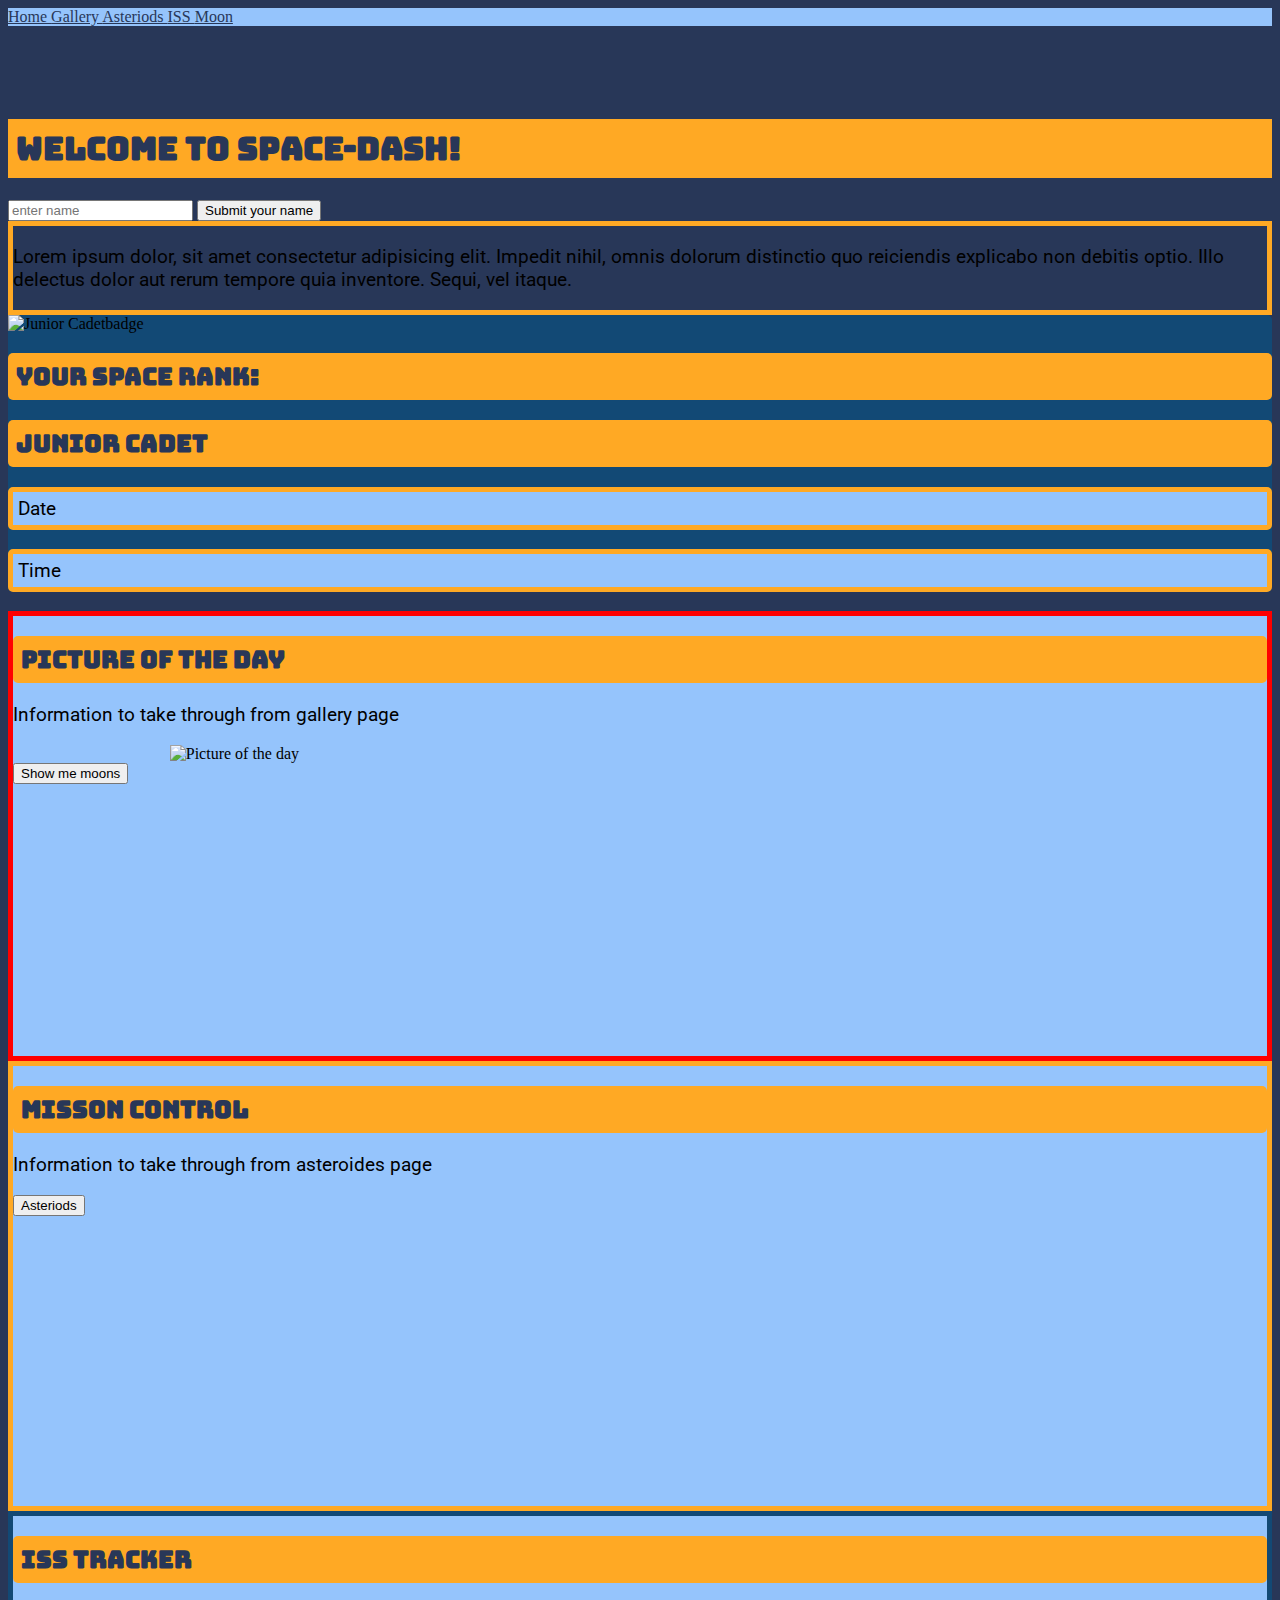
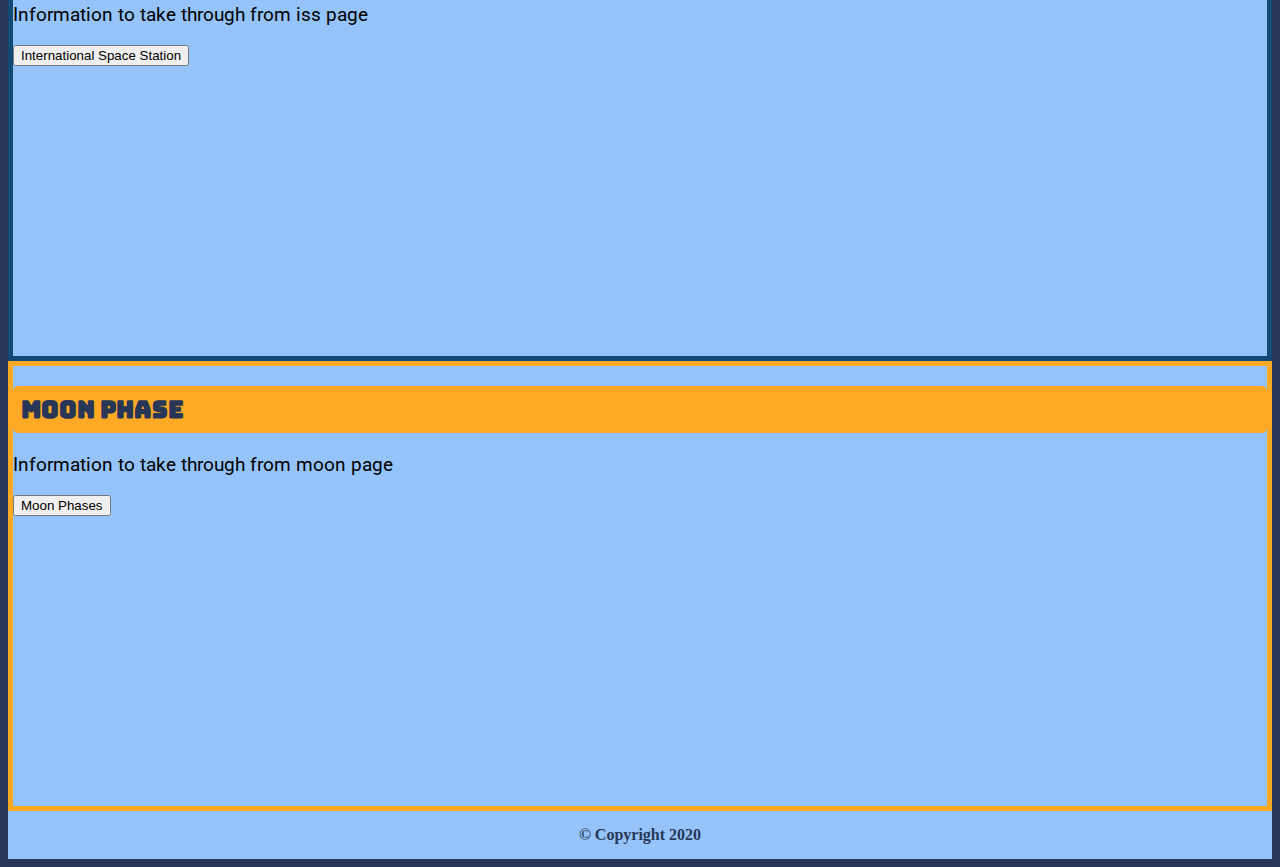
==== index.html @ 4fc1293c "Merge pull request #86 from HannahCloves/han/bug/fix-pic-of-the-day" ====
<!DOCTYPE html>
<html lang="en">
<head>
  <meta charset="UTF-8" />
  <meta name="viewport" content="width=device-width, initial-scale=1.0" />
  <meta http-equiv="X-UA-Compatible" content="ie=edge" />
  <title>SPACE-DASH</title>
  <!-- add icon link -->
  <link rel = "icon" 
      href = "Assets/images/logos/favicon.png"
      type = "image/x-icon"
    />
  <!-- reset style sheet -->
  <link rel="stylesheet" href="Assets/CSS/reset.css" />
  <!--Semantic UI CSS-->
  <link rel="stylesheet" href="https://cdnjs.cloudflare.com/ajax/libs/semantic-ui/2.2.13/semantic.min.css" />
  <!-- Fonts -->
  <link href="https://fonts.googleapis.com/css2?family=Bungee&display=swap" rel="stylesheet">
  <link
    href="https://fonts.googleapis.com/css2?family=Open+Sans:ital,wght@0,300;0,400;0,700;1,400;1,700&family=Rajdhani:wght@500;700&family=Roboto:ital,wght@0,100;0,300;0,400;0,700;1,400;1,700&display=swap"
    rel="stylesheet">
  <link
    href="https://fonts.googleapis.com/css2?family=Amatic+SC:wght@400;700&family=Open+Sans:ital,wght@0,300;0,400;0,700;1,400;1,700&family=Roboto:ital,wght@0,100;0,300;0,400;0,700;1,400;1,700&display=swap"
    rel="stylesheet">
  <link href="https://fonts.googleapis.com/css2?family=Orbitron:wght@400;900&display=swap" rel="stylesheet">
  <!-- master style sheet  -->
  <link rel="stylesheet" type="text/css" href="Assets/CSS/style.css" />
</head>
<body>
  <!--FIXED HEADER-->
  <nav class="ui top fixed labeled icon mini menu aligned" id="menu">

    <a class="item active" href="index.html">

      <i class="home icon"></i>Home
    </a>
    <a class="item" href="gallery.html">
      <i class="image icon"></i>Gallery
    </a>
    <a class="item" href="asteroids.html">
      <i class="star icon"></i>Asteriods
    </a>
    <a class="item" href="iss.html">
      <i class="space shuttle icon"></i>ISS
    </a>
    <a class="item" href="moon.html">
      <i class="moon icon"></i>Moon 
    </a>
  </nav>
  <div id="wrapper" class=" ui grid stackable container">  
  <!--HEADER ROW-->
   <div class="one column row">
    <div class="sixteen wide column" id="headerText">
      <div class="ui segment" id="seg1">
        <h1>Welcome to SPACE-DASH!</h1>
      </div>
    </div>
   </div> 

   <div class="one column row" id="userInput">
      <div class="column">
        <div class="ui action input">
          <input type="text" placeholder="enter name" id="name">
          <button class="ui button" id="nameBtn">Submit your name</button>
          <div id="userName"></div>
        </div>
      </div>
    </div>  

   <!--INTRO AND TIME ROW-->
   <div class="two column row">
      <div class="eight wide column">
        <section class="ui segment" id="seg2">
        <p>Lorem ipsum dolor, sit amet consectetur adipisicing elit. Impedit nihil, omnis dolorum distinctio quo reiciendis explicabo non debitis optio. Illo delectus dolor aut rerum tempore quia inventore. Sequi, vel itaque.</p>
        </section>
      </div>

      <div class="eight wide column ">
        <div class="ui grid div-back-bord">
          <div id="ranger-rank-badge" class="sixteen wide mobile eight wide computer column">
            
          </div>
          <div class="sixteen wide mobile eight wide computer column">
            <h2>Your Space Rank:</h2>
            <div id="ranger-rank-title">Your Space Rank:</div>
            <p id="date-header" class="date">Date </p>
            <p id="time-header" class="time">Time </p>
          </div>
        </div> 
      </div>
    </div>

    <!--POTD AND ASTEROID ROW-->
    <div class="two column row">
    <div class="column">
      <article class="ui padded segment indexBox" id="seg4">
        <h2>Picture of the Day</h2>
        <p>Information to take through from gallery page</p>
        <img id="potdIMG" alt="Picture of the day" />
        <form method="get" action="gallery.html">
          <button class="big ui blue button" type="submit">
            Show me moons
          </button>
        </form>
      </article>
    </div>

      <div class="column">
        <article class="ui padded segment indexBox" id="seg5">
          <h2>Misson Control</h2>
          <p>Information to take through from asteroides page </p>
          <form method="get" action="asteroids.html">
            <button class="big ui blue button" type="submit">
              Asteriods
            </button>
          </form>
        </article>
      </div>
    </div>
    <!--ISS AND MOON ROW-->    
    <div class="two column row">
    <div class="column">
      <article class="ui padded segment indexBox" id="seg6">
        <h2>ISS Tracker</h2>
        <p>Information to take through from iss page </p>
        <form method="get" action="iss.html">
          <button class="big ui blue button" type="submit">
            International Space Station
          </button>
        </form>
      </article>
    </div>
      <div class="column">
        <article class="ui padded segment indexBox" id="seg7">
          <h2>Moon Phase</h2>
          <p>Information to take through from moon page </p>
          <form method="get" action="moon.html">
            <button class="big ui blue button" type="submit">
              Moon Phases
            </button>
          </form>     
        </article>
      </div>
    </div>
  </div>

  <!-- footer -->
  <footer>
    © Copyright 2020
  </footer>
  <!---JS Files-->
  <script src="https://cdnjs.cloudflare.com/ajax/libs/jquery/3.5.1/jquery.min.js"></script>
  <script src="https://cdnjs.cloudflare.com/ajax/libs/semantic-ui/2.2.13/semantic.min.js"></script>
  <script src="https://cdnjs.cloudflare.com/ajax/libs/moment.js/2.24.0/moment.min.js"></script>
  <script type="text/javascript" src="Assets/JS/script.js"></script>
</body>
</html>
---- Assets/CSS/style.css ----
* {
  box-sizing: border-box;
}

body {
  background-color: #283758;
}

h1,
h2 {
  font-family: "Bungee", cursive;
  color: #283758;
  background-color: #ffa924;
  padding: 8px;
  border-radius: 5px;
}
/*
One Weight reg 400
*/

h3,
h4 {
  font-family: "Amatic SC", cursive;
  font-size: xx-large;
}
/*
One Weight Bold 700
*/

p,
h5,
h6 {
  font-family: "Roboto", "Open Sans", sans-serif;
  font-size: larger;
}
/* 
Thin 100
Light 300
Regular 400
Regular 400 italic
Bold 700
Bold 700 italic
*/

#menu {
  background-color: #95c4fc;
}

#menu a {
  color: #283758;
}

div#wrapper {
  padding-top: 72px;
}

aside.div-back-bord {
  background-color: #124975;
  border-radius: 5px;
}
div.div-back-bord {
  background-color: #124975;
  border-radius: 5px;
}
div#ranger-rank-title {
  margin: 0 0 14px 0;
}

p.intro {
  background-color: white;
  border: 5px solid #fa2321;
  border-radius: 5px;
  padding: 5px;
  color: #283758;
  padding: 2px;
}

p.date,
p.time {
  border: 5px solid #ffa924;
  border-radius: 5px;
  padding: 5px 5px;
  background-color: #95c4fc;
}

.buttonStyle {
  border: 5px solid;
  border-color: #ffa924;
}

/* .main-header {
    background-color:#FFA924;
    padding: 10px;
    text-align: center;
} */

h3 {
  margin: 14px 0;
}

.headerBox {
  color: #283758;
  background-color: #95c4fc;
  border: 5px solid;
  border-color: #ffa924;
  border-radius: 5px;
}

.indexBox {
  background-color: #95c4fc;
  height: 450px;
  width: 100%;
}

#potdIMG {
  height: auto;
  width: 75%;
  display: block;
  margin-left: auto;
  margin-right: auto;
}

footer {
  color: #283758;
  background-color: #95c4fc;
  text-align: center;
  font-weight: bold;
  padding: 10px;
  border: 5px solid;
  border-color: #95c4fc;
}

span.personal {
  color: #fa2321;
}

#headerText div {
  background-color: #ffa924;
}

#seg4,
#seg5,
#seg6,
#seg7 {
  background-color: #95c4fc;
}

#seg3 {
  background-color: #124975;
}

#seg4,
#seg6 {
  border: 5px red solid;
}

#seg2,
#seg3,
#seg5,
#seg7 {
  border: 5px #ffa924 solid;
}

#seg6 {
  border: 5px #124975 solid;
}
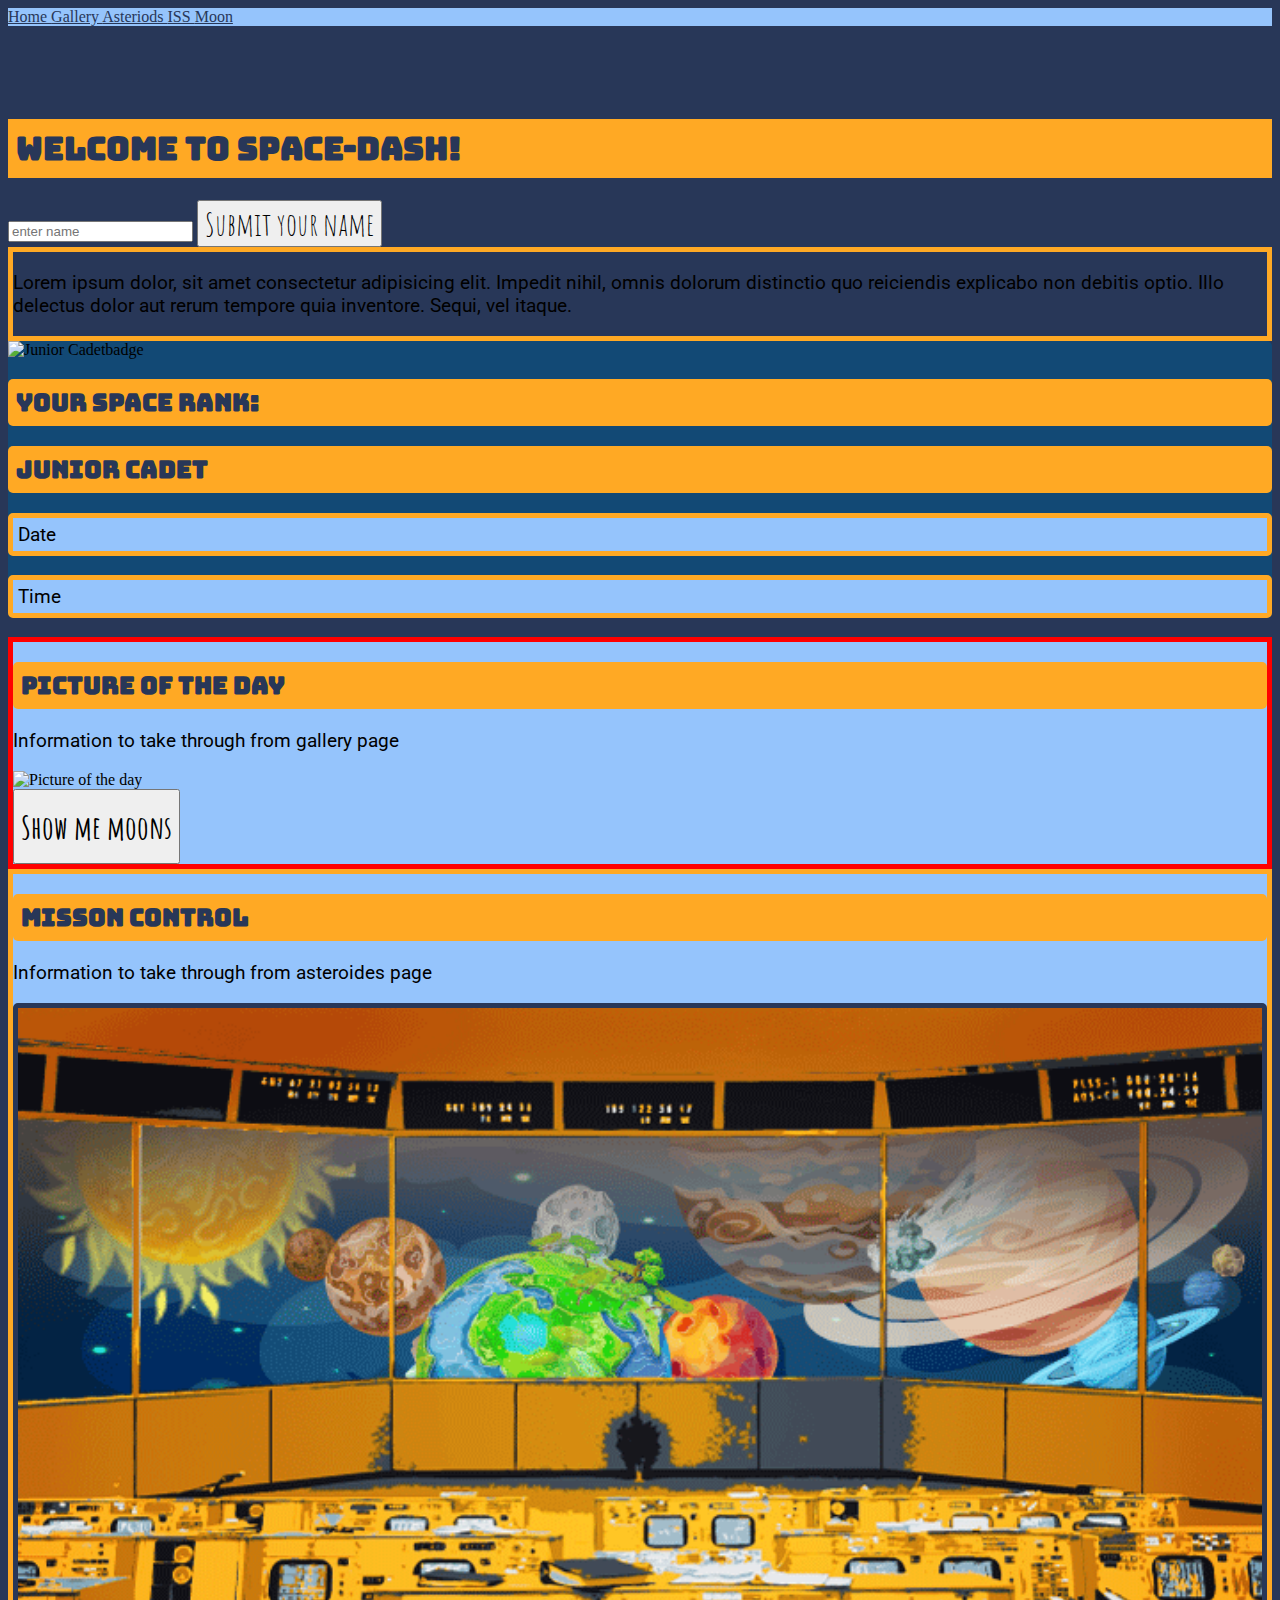
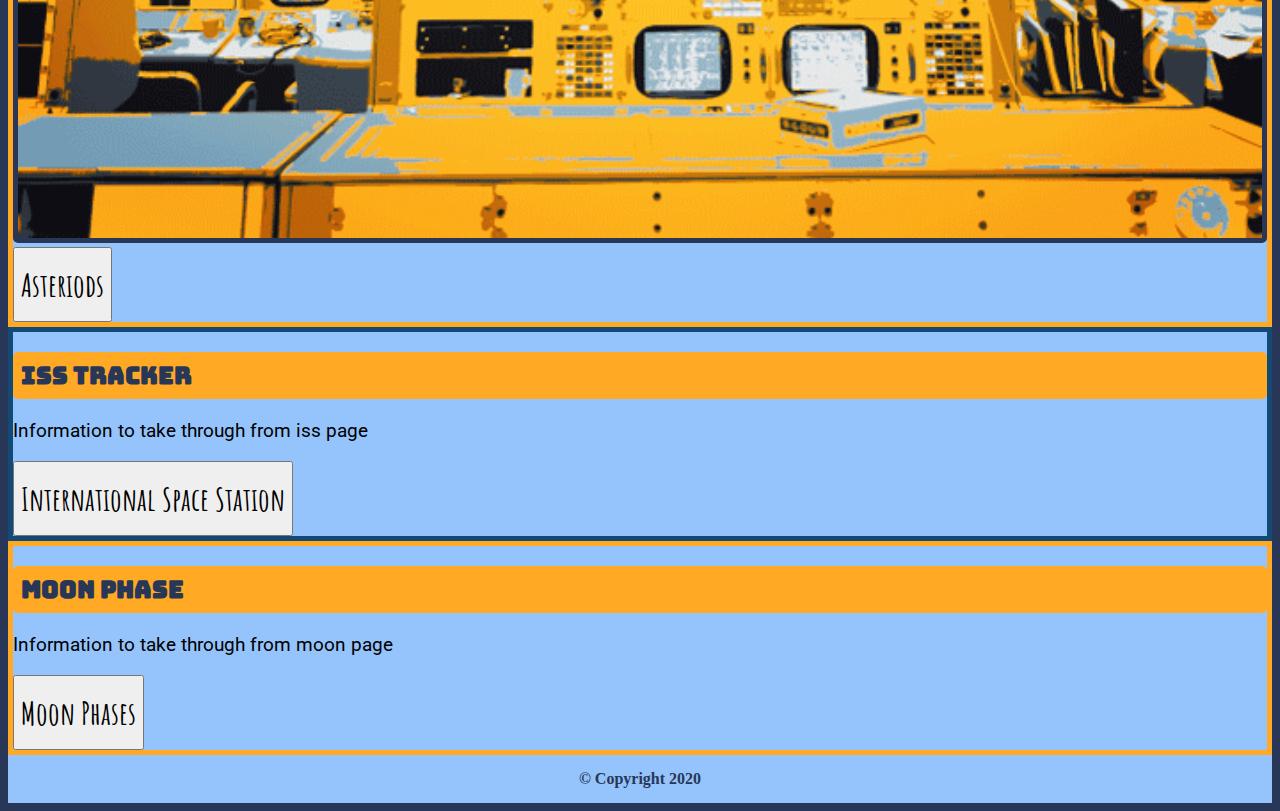
==== commit 5da9653d: "adding to the readme" ====
--- a/index.html
+++ b/index.html
@@ -93,25 +93,26 @@
     <!--POTD AND ASTEROID ROW-->
     <div class="two column row">
     <div class="column">
-      <article class="ui padded segment indexBox" id="seg4">
+      <article class="ui padded segment" id="seg4">
         <h2>Picture of the Day</h2>
         <p>Information to take through from gallery page</p>
         <img id="potdIMG" alt="Picture of the day" />
         <form method="get" action="gallery.html">
           <button class="big ui blue button" type="submit">
-            Show me moons
+            <h3>Show me moons</h3>
           </button>
         </form>
       </article>
     </div>
 
       <div class="column">
-        <article class="ui padded segment indexBox" id="seg5">
+        <article class="ui padded segment" id="seg5">
           <h2>Misson Control</h2>
           <p>Information to take through from asteroides page </p>
+          <img id="mission-control" alt="mission control" src="Assets/images/misc/Mission-control.png" width="100%"/>
           <form method="get" action="asteroids.html">
             <button class="big ui blue button" type="submit">
-              Asteriods
+              <h3>Asteriods</h3>
             </button>
           </form>
         </article>
@@ -120,23 +121,23 @@
     <!--ISS AND MOON ROW-->    
     <div class="two column row">
     <div class="column">
-      <article class="ui padded segment indexBox" id="seg6">
+      <article class="ui padded segment" id="seg6">
         <h2>ISS Tracker</h2>
         <p>Information to take through from iss page </p>
         <form method="get" action="iss.html">
           <button class="big ui blue button" type="submit">
-            International Space Station
+            <h3>International Space Station</h3>
           </button>
         </form>
       </article>
     </div>
       <div class="column">
-        <article class="ui padded segment indexBox" id="seg7">
+        <article class="ui padded segment" id="seg7">
           <h2>Moon Phase</h2>
           <p>Information to take through from moon page </p>
           <form method="get" action="moon.html">
             <button class="big ui blue button" type="submit">
-              Moon Phases
+            <h3>Moon Phases</h3>
             </button>
           </form>     
         </article>
--- a/Assets/CSS/style.css
+++ b/Assets/CSS/style.css
@@ -1,37 +1,33 @@
 * {
-  box-sizing: border-box;
+    box-sizing: border-box;
 }
 
 body {
-  background-color: #283758;
+    background-color:#283758;
 }
 
-h1,
-h2 {
-  font-family: "Bungee", cursive;
-  color: #283758;
-  background-color: #ffa924;
-  padding: 8px;
-  border-radius: 5px;
+h1, h2 {
+    font-family: 'Bungee', cursive;
+    color: #283758;
+    background-color: #FFA924 ;
+    padding: 8px;
+    border-radius: 5px;
 }
 /*
 One Weight reg 400
 */
 
-h3,
-h4 {
-  font-family: "Amatic SC", cursive;
-  font-size: xx-large;
+h3, h4 {
+    font-family: 'Amatic SC', cursive;
+    font-size:xx-large;
 }
 /*
 One Weight Bold 700
 */
 
-p,
-h5,
-h6 {
-  font-family: "Roboto", "Open Sans", sans-serif;
-  font-size: larger;
+p, h5, h6 {
+    font-family: 'Roboto','Open Sans', sans-serif;
+    font-size:larger ;
 }
 /* 
 Thin 100
@@ -43,49 +39,49 @@
 */
 
 #menu {
-  background-color: #95c4fc;
+    background-color: #95C4FC ;
 }
 
 #menu a {
-  color: #283758;
-}
+    color: #283758;
+  }
 
 div#wrapper {
-  padding-top: 72px;
+    padding-top: 72px;
 }
 
 aside.div-back-bord {
-  background-color: #124975;
-  border-radius: 5px;
+    background-color: #124975;
+    border-radius: 5px;
 }
 div.div-back-bord {
-  background-color: #124975;
-  border-radius: 5px;
+    background-color: #124975;
+    border-radius: 5px;
 }
 div#ranger-rank-title {
-  margin: 0 0 14px 0;
+    margin: 0 0 14px 0;
 }
 
-p.intro {
-  background-color: white;
-  border: 5px solid #fa2321;
-  border-radius: 5px;
-  padding: 5px;
-  color: #283758;
-  padding: 2px;
+p.intro{
+    background-color: white ;
+    border: 5px solid #FA2321;
+    border-radius: 5px;
+    padding: 5px;
+    color: #283758;
+    padding: 2px;
 }
 
-p.date,
-p.time {
-  border: 5px solid #ffa924;
-  border-radius: 5px;
-  padding: 5px 5px;
-  background-color: #95c4fc;
+p.date, p.time {
+    border: 5px solid #FFA924;
+    border-radius: 5px;
+    padding: 5px 5px;
+    background-color: #95C4FC;
+    
 }
 
 .buttonStyle {
-  border: 5px solid;
-  border-color: #ffa924;
+    border: 5px solid;
+    border-color:#FFA924;
 }
 
 /* .main-header {
@@ -95,72 +91,74 @@
 } */
 
 h3 {
-  margin: 14px 0;
+    margin: 14px 0 ;
 }
 
 .headerBox {
-  color: #283758;
-  background-color: #95c4fc;
-  border: 5px solid;
-  border-color: #ffa924;
-  border-radius: 5px;
+    color: #283758;
+    background-color: #95C4FC;
+    border: 5px solid;
+    border-color:#FFA924;
+    border-radius: 5px;
 }
 
-.indexBox {
-  background-color: #95c4fc;
-  height: 450px;
-  width: 100%;
+.picOfTheDay{
+    color: #283758;
+    background-color: #95C4FC;
+    border: 5px solid;
+    border-color:#FFA924;
 }
 
 #potdIMG {
-  height: auto;
-  width: 75%;
-  display: block;
-  margin-left: auto;
-  margin-right: auto;
+    width: 600px;
+    height: 400px;
+}
+
+
+span.personal {
+    color: #FA2321;
+}
+
+#headerText div {
+    background-color:#FFA924;
+}
+
+#seg4, #seg5, #seg6, #seg7 {
+    background-color:#95C4FC;
+  }
+  
+  #seg3 {
+      background-color:#124975;
+    }
+    
+    #seg4, #seg6 {
+        border: 5px red solid;
+    }
+    
+    #seg2, #seg3, #seg5, #seg7  {
+    border: 5px #FFA924 solid;
+}
+
+#seg6 {
+    border: 5px #124975 solid;
+}
+
+img#mission-control {
+    border: 5px solid #283758;
+    border-radius: 5px;
+}
+
+button {
+    font-family: 'Amatic SC', cursive;
+    font-size:xx-large;
 }
 
 footer {
-  color: #283758;
-  background-color: #95c4fc;
-  text-align: center;
-  font-weight: bold;
-  padding: 10px;
-  border: 5px solid;
-  border-color: #95c4fc;
-}
-
-span.personal {
-  color: #fa2321;
-}
-
-#headerText div {
-  background-color: #ffa924;
-}
-
-#seg4,
-#seg5,
-#seg6,
-#seg7 {
-  background-color: #95c4fc;
-}
-
-#seg3 {
-  background-color: #124975;
-}
-
-#seg4,
-#seg6 {
-  border: 5px red solid;
-}
-
-#seg2,
-#seg3,
-#seg5,
-#seg7 {
-  border: 5px #ffa924 solid;
-}
-
-#seg6 {
-  border: 5px #124975 solid;
-}
+    color: #283758;
+    background-color: #95C4FC;
+    text-align: center;
+    font-weight: bold;
+    padding: 10px;
+    border: 5px solid;
+    border-color:#95C4FC;
+}       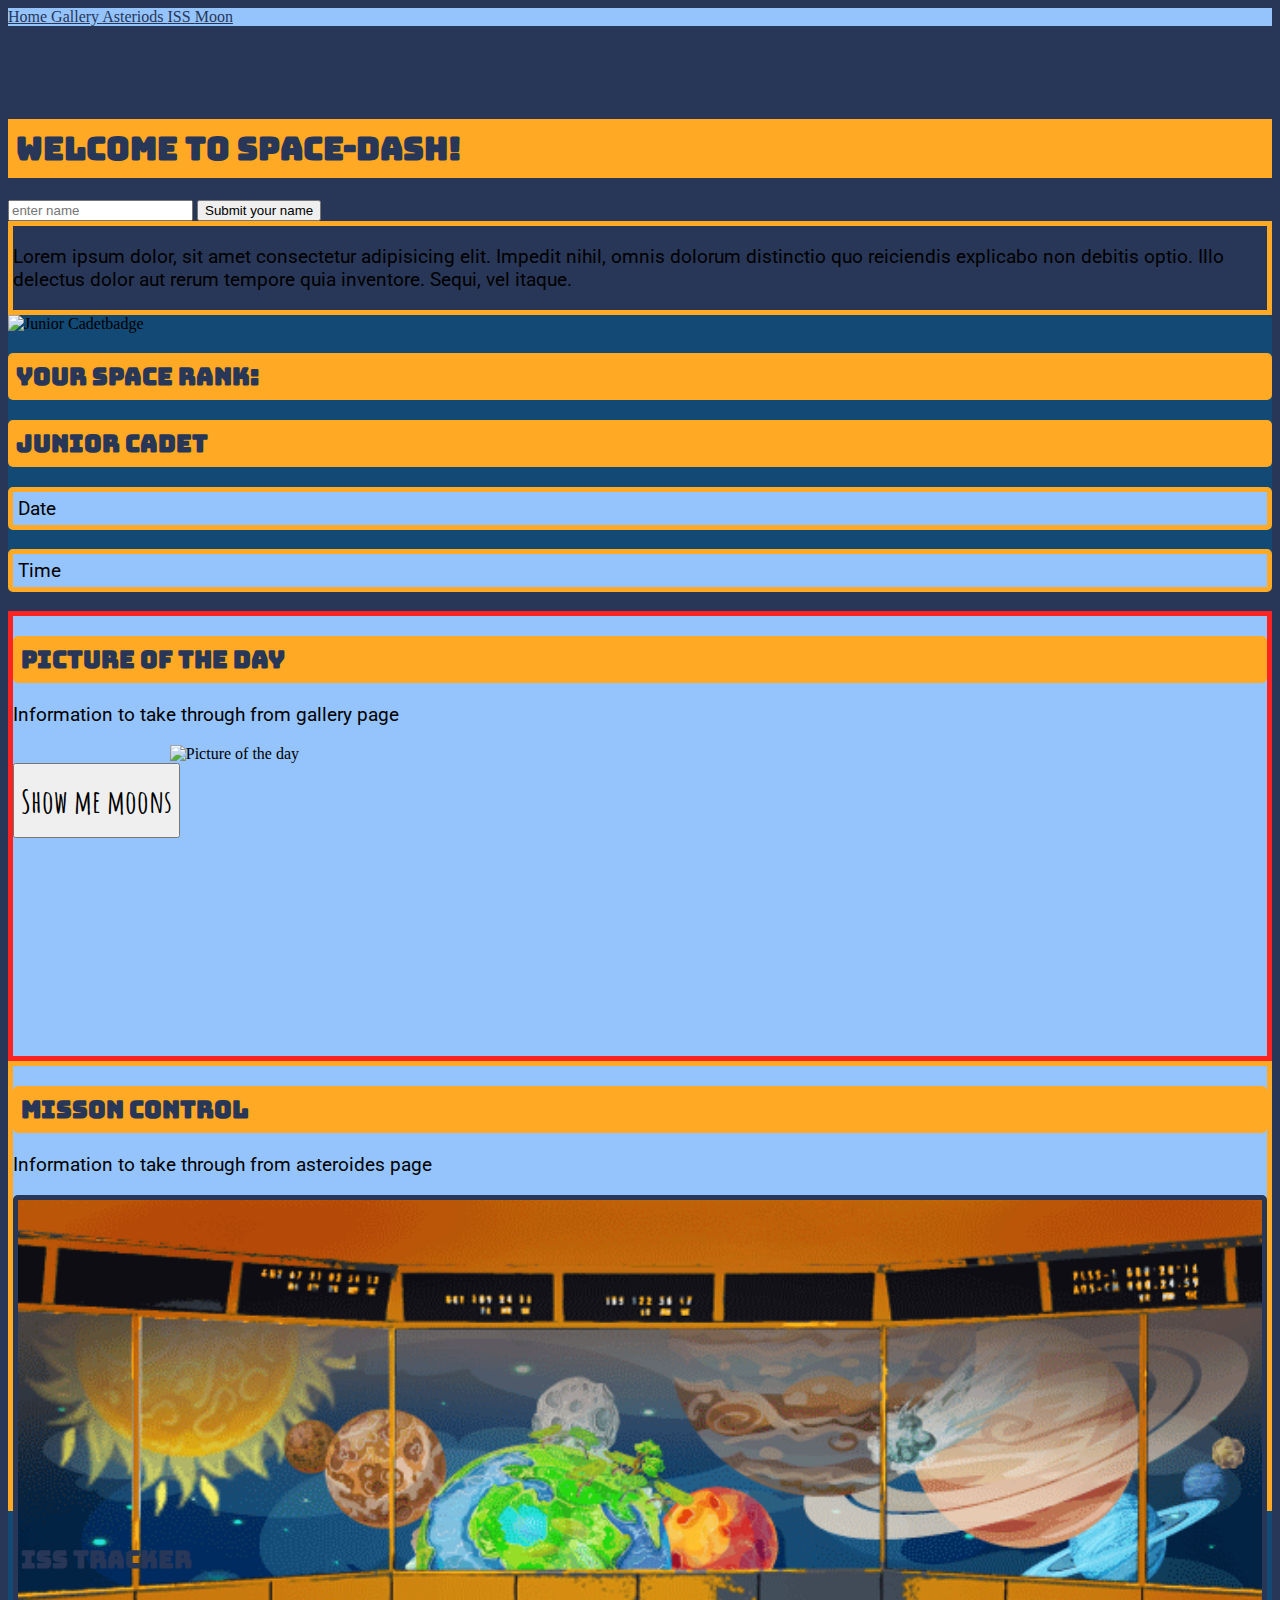
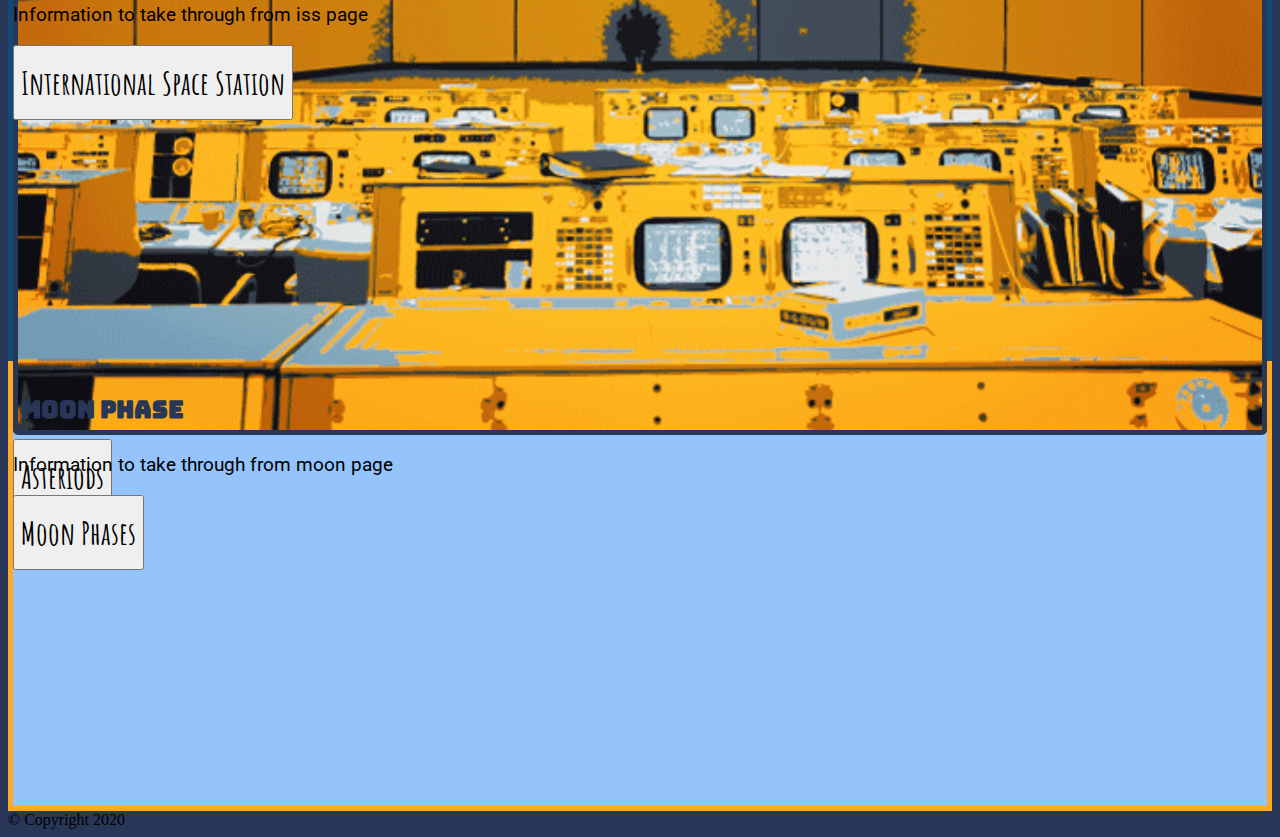
==== commit e849f6d5: "Merge branch 'main' into slw/additions/README" ====
--- a/index.html
+++ b/index.html
@@ -93,7 +93,7 @@
     <!--POTD AND ASTEROID ROW-->
     <div class="two column row">
     <div class="column">
-      <article class="ui padded segment" id="seg4">
+      <article class="ui padded segment indexBox" id="seg4">
         <h2>Picture of the Day</h2>
         <p>Information to take through from gallery page</p>
         <img id="potdIMG" alt="Picture of the day" />
@@ -106,7 +106,7 @@
     </div>
 
       <div class="column">
-        <article class="ui padded segment" id="seg5">
+        <article class="ui padded segment indexBox" id="seg5">
           <h2>Misson Control</h2>
           <p>Information to take through from asteroides page </p>
           <img id="mission-control" alt="mission control" src="Assets/images/misc/Mission-control.png" width="100%"/>
@@ -121,7 +121,7 @@
     <!--ISS AND MOON ROW-->    
     <div class="two column row">
     <div class="column">
-      <article class="ui padded segment" id="seg6">
+      <article class="ui padded segment indexBox" id="seg6">
         <h2>ISS Tracker</h2>
         <p>Information to take through from iss page </p>
         <form method="get" action="iss.html">
@@ -132,7 +132,7 @@
       </article>
     </div>
       <div class="column">
-        <article class="ui padded segment" id="seg7">
+        <article class="ui padded segment indexBox" id="seg7">
           <h2>Moon Phase</h2>
           <p>Information to take through from moon page </p>
           <form method="get" action="moon.html">
--- a/Assets/CSS/style.css
+++ b/Assets/CSS/style.css
@@ -1,33 +1,37 @@
 * {
-    box-sizing: border-box;
+  box-sizing: border-box;
 }
 
 body {
-    background-color:#283758;
+  background-color: #283758;
 }
 
-h1, h2 {
-    font-family: 'Bungee', cursive;
-    color: #283758;
-    background-color: #FFA924 ;
-    padding: 8px;
-    border-radius: 5px;
+h1,
+h2 {
+  font-family: "Bungee", cursive;
+  color: #283758;
+  background-color: #ffa924;
+  padding: 8px;
+  border-radius: 5px;
 }
 /*
 One Weight reg 400
 */
 
-h3, h4 {
-    font-family: 'Amatic SC', cursive;
-    font-size:xx-large;
+h3,
+h4 {
+  font-family: "Amatic SC", cursive;
+  font-size: xx-large;
 }
 /*
 One Weight Bold 700
 */
 
-p, h5, h6 {
-    font-family: 'Roboto','Open Sans', sans-serif;
-    font-size:larger ;
+p,
+h5,
+h6 {
+  font-family: "Roboto", "Open Sans", sans-serif;
+  font-size: larger;
 }
 /* 
 Thin 100
@@ -39,49 +43,49 @@
 */
 
 #menu {
-    background-color: #95C4FC ;
+  background-color: #95c4fc;
 }
 
 #menu a {
-    color: #283758;
-  }
+  color: #283758;
+}
 
 div#wrapper {
-    padding-top: 72px;
+  padding-top: 72px;
 }
 
 aside.div-back-bord {
-    background-color: #124975;
-    border-radius: 5px;
+  background-color: #124975;
+  border-radius: 5px;
 }
 div.div-back-bord {
-    background-color: #124975;
-    border-radius: 5px;
+  background-color: #124975;
+  border-radius: 5px;
 }
 div#ranger-rank-title {
-    margin: 0 0 14px 0;
+  margin: 0 0 14px 0;
 }
 
-p.intro{
-    background-color: white ;
-    border: 5px solid #FA2321;
-    border-radius: 5px;
-    padding: 5px;
-    color: #283758;
-    padding: 2px;
+p.intro {
+  background-color: white;
+  border: 5px solid #fa2321;
+  border-radius: 5px;
+  padding: 5px;
+  color: #283758;
+  padding: 2px;
 }
 
-p.date, p.time {
-    border: 5px solid #FFA924;
-    border-radius: 5px;
-    padding: 5px 5px;
-    background-color: #95C4FC;
-    
+p.date,
+p.time {
+  border: 5px solid #ffa924;
+  border-radius: 5px;
+  padding: 5px 5px;
+  background-color: #95c4fc;
 }
 
 .buttonStyle {
-    border: 5px solid;
-    border-color:#FFA924;
+  border: 5px solid;
+  border-color: #ffa924;
 }
 
 /* .main-header {
@@ -91,33 +95,32 @@
 } */
 
 h3 {
-    margin: 14px 0 ;
+  margin: 14px 0;
 }
 
 .headerBox {
-    color: #283758;
-    background-color: #95C4FC;
-    border: 5px solid;
-    border-color:#FFA924;
-    border-radius: 5px;
+  color: #283758;
+  background-color: #95c4fc;
+  border: 5px solid;
+  border-color: #ffa924;
+  border-radius: 5px;
 }
 
-.picOfTheDay{
-    color: #283758;
-    background-color: #95C4FC;
-    border: 5px solid;
-    border-color:#FFA924;
+.indexBox {
+  background-color: #95c4fc;
+  height: 450px;
+  width: 100%;
 }
 
 #potdIMG {
-    width: 600px;
-    height: 400px;
+  height: auto;
+  width: 75%;
+  display: block;
+  margin-left: auto;
+  margin-right: auto;
 }
 
 
-span.personal {
-    color: #FA2321;
-}
 
 #headerText div {
     background-color:#FFA924;
@@ -132,7 +135,7 @@
     }
     
     #seg4, #seg6 {
-        border: 5px red solid;
+        border: 5px #fa2321 solid;
     }
     
     #seg2, #seg3, #seg5, #seg7  {
@@ -148,9 +151,10 @@
     border-radius: 5px;
 }
 
-button {
-    font-family: 'Amatic SC', cursive;
-    font-size:xx-large;
+span.personal {
+  color: #fa2321;
+}
+
 }
 
 footer {
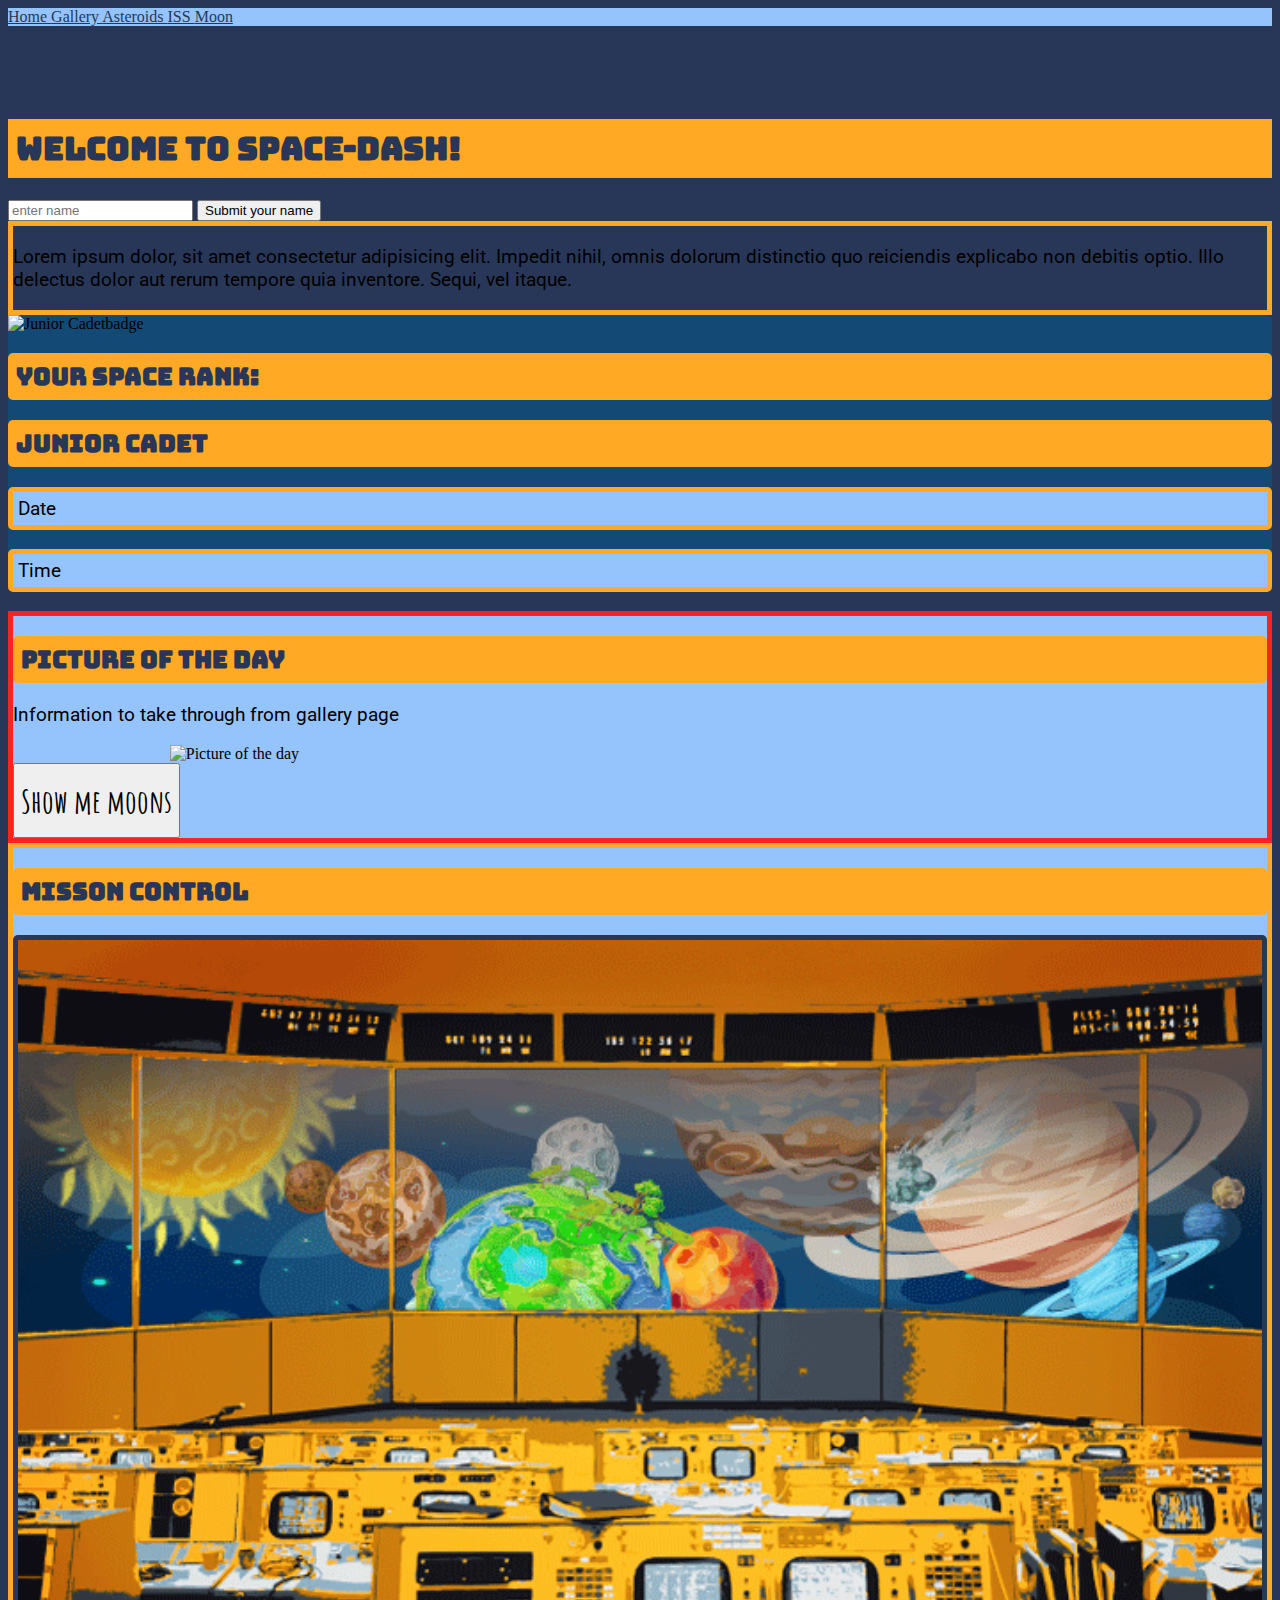
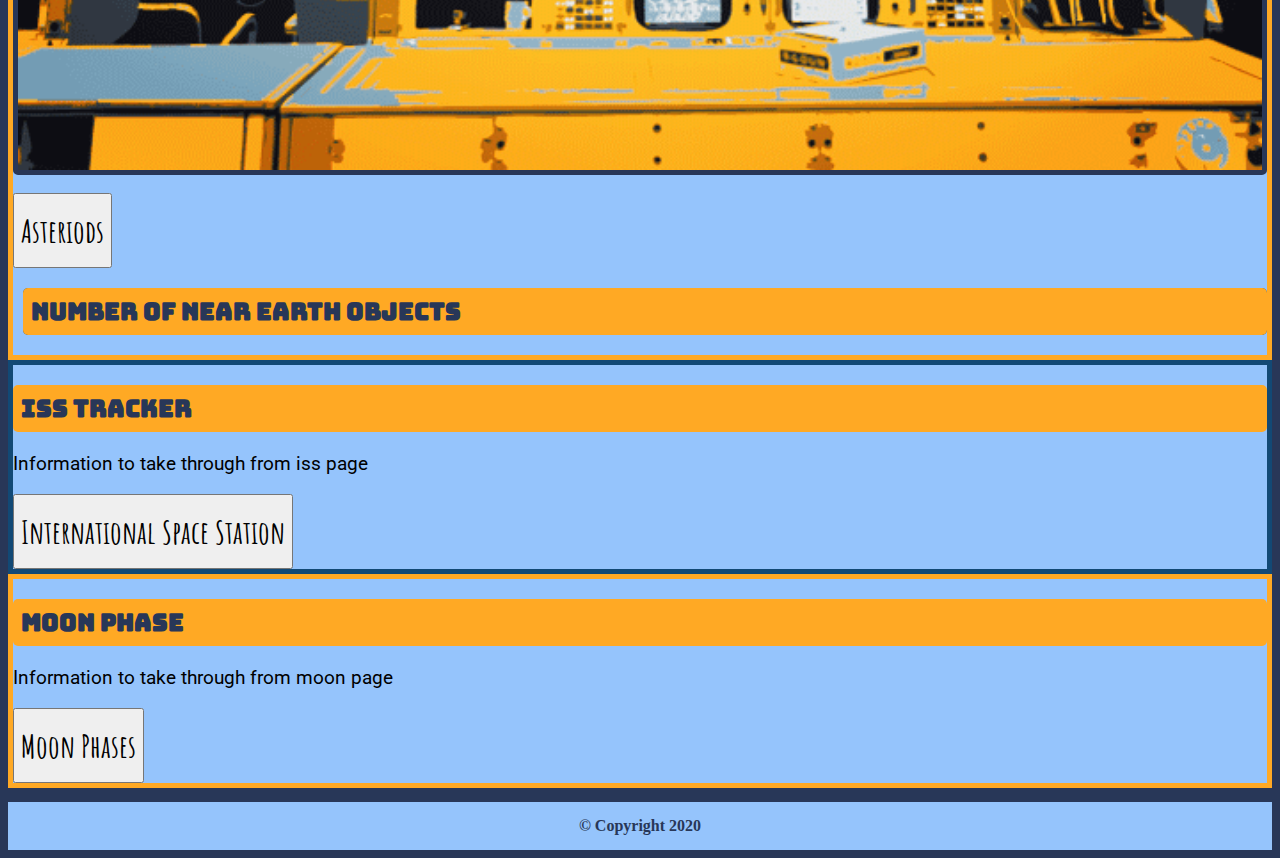
==== commit 08695760: "adding content to mission control" ====
--- a/index.html
+++ b/index.html
@@ -38,7 +38,7 @@
       <i class="image icon"></i>Gallery
     </a>
     <a class="item" href="asteroids.html">
-      <i class="star icon"></i>Asteriods
+      <i class="star icon"></i>Asteroids
     </a>
     <a class="item" href="iss.html">
       <i class="space shuttle icon"></i>ISS
@@ -71,7 +71,7 @@
    <div class="two column row">
       <div class="eight wide column">
         <section class="ui segment" id="seg2">
-        <p>Lorem ipsum dolor, sit amet consectetur adipisicing elit. Impedit nihil, omnis dolorum distinctio quo reiciendis explicabo non debitis optio. Illo delectus dolor aut rerum tempore quia inventore. Sequi, vel itaque.</p>
+          <p>Lorem ipsum dolor, sit amet consectetur adipisicing elit. Impedit nihil, omnis dolorum distinctio quo reiciendis explicabo non debitis optio. Illo delectus dolor aut rerum tempore quia inventore. Sequi, vel itaque.</p>
         </section>
       </div>
 
@@ -93,35 +93,47 @@
     <!--POTD AND ASTEROID ROW-->
     <div class="two column row">
     <div class="column">
-      <article class="ui padded segment indexBox" id="seg4">
+      <article class="ui padded segment" id="seg4">
         <h2>Picture of the Day</h2>
         <p>Information to take through from gallery page</p>
         <img id="potdIMG" alt="Picture of the day" />
         <form method="get" action="gallery.html">
           <button class="big ui blue button" type="submit">
-            <h3>Show me moons</h3>
+             <h3>Show me moons</h3>
           </button>
         </form>
       </article>
     </div>
 
       <div class="column">
-        <article class="ui padded segment indexBox" id="seg5">
+        <article class="ui padded segment" id="seg5">
           <h2>Misson Control</h2>
-          <p>Information to take through from asteroides page </p>
+          <!-- <p class="intro">This is Misson Control, from here you can gather information on the planets and asteroids in the solar system. Manage your adventures and see where you can explore. </p> -->
           <img id="mission-control" alt="mission control" src="Assets/images/misc/Mission-control.png" width="100%"/>
-          <form method="get" action="asteroids.html">
-            <button class="big ui blue button" type="submit">
-              <h3>Asteriods</h3>
-            </button>
-          </form>
+          <div class="sixteen wide column">
+            <div class="ui grid">
+              <div class="six wide column">
+                <form method="get" action="asteroids.html">
+                  <button class="big ui blue button" type="submit">
+                    <h3>Asteriods</h3>
+                  </button>
+                </form>
+              </div>
+              <div class="nine wide column Near-earth-objects div-back-bord ">
+                <div class="ui grid">
+                  <div class="ten wide column"><h2 class="Near-earth-objects">Number of Near Earth Objects</h2></div>
+                  <div class="six wide column"><h3 class="Near-earth-objects"></h3></div>
+                </div>
+              </div>
+            </div>
+          </div>
         </article>
       </div>
     </div>
     <!--ISS AND MOON ROW-->    
     <div class="two column row">
     <div class="column">
-      <article class="ui padded segment indexBox" id="seg6">
+      <article class="ui padded segment" id="seg6">
         <h2>ISS Tracker</h2>
         <p>Information to take through from iss page </p>
         <form method="get" action="iss.html">
@@ -132,7 +144,7 @@
       </article>
     </div>
       <div class="column">
-        <article class="ui padded segment indexBox" id="seg7">
+        <article class="ui padded segment" id="seg7">
           <h2>Moon Phase</h2>
           <p>Information to take through from moon page </p>
           <form method="get" action="moon.html">
--- a/Assets/CSS/style.css
+++ b/Assets/CSS/style.css
@@ -52,6 +52,7 @@
 
 div#wrapper {
   padding-top: 72px;
+  margin-bottom: 14px;
 }
 
 aside.div-back-bord {
@@ -120,25 +121,23 @@
   margin-right: auto;
 }
 
-
-
 #headerText div {
     background-color:#FFA924;
 }
 
 #seg4, #seg5, #seg6, #seg7 {
     background-color:#95C4FC;
-  }
+}
   
-  #seg3 {
-      background-color:#124975;
-    }
+#seg3 {
+    background-color:#124975;
+}
     
-    #seg4, #seg6 {
-        border: 5px #fa2321 solid;
-    }
+#seg4, #seg6 {
+    border: 5px #fa2321 solid;
+}
     
-    #seg2, #seg3, #seg5, #seg7  {
+#seg2, #seg3, #seg5, #seg7  {
     border: 5px #FFA924 solid;
 }
 
@@ -149,12 +148,25 @@
 img#mission-control {
     border: 5px solid #283758;
     border-radius: 5px;
+    margin: 0 0 14px 0;
 }
 
 span.personal {
   color: #fa2321;
 }
 
+div.Near-earth-objects {
+    margin: 14px 0 0 10px ;
+}
+
+h2.Near-earth-objects {
+    font-size: 150%;
+}
+
+h3.Near-earth-objects {
+    color: white;
+    font-size: 400%;
+    text-align: center;
 }
 
 footer {
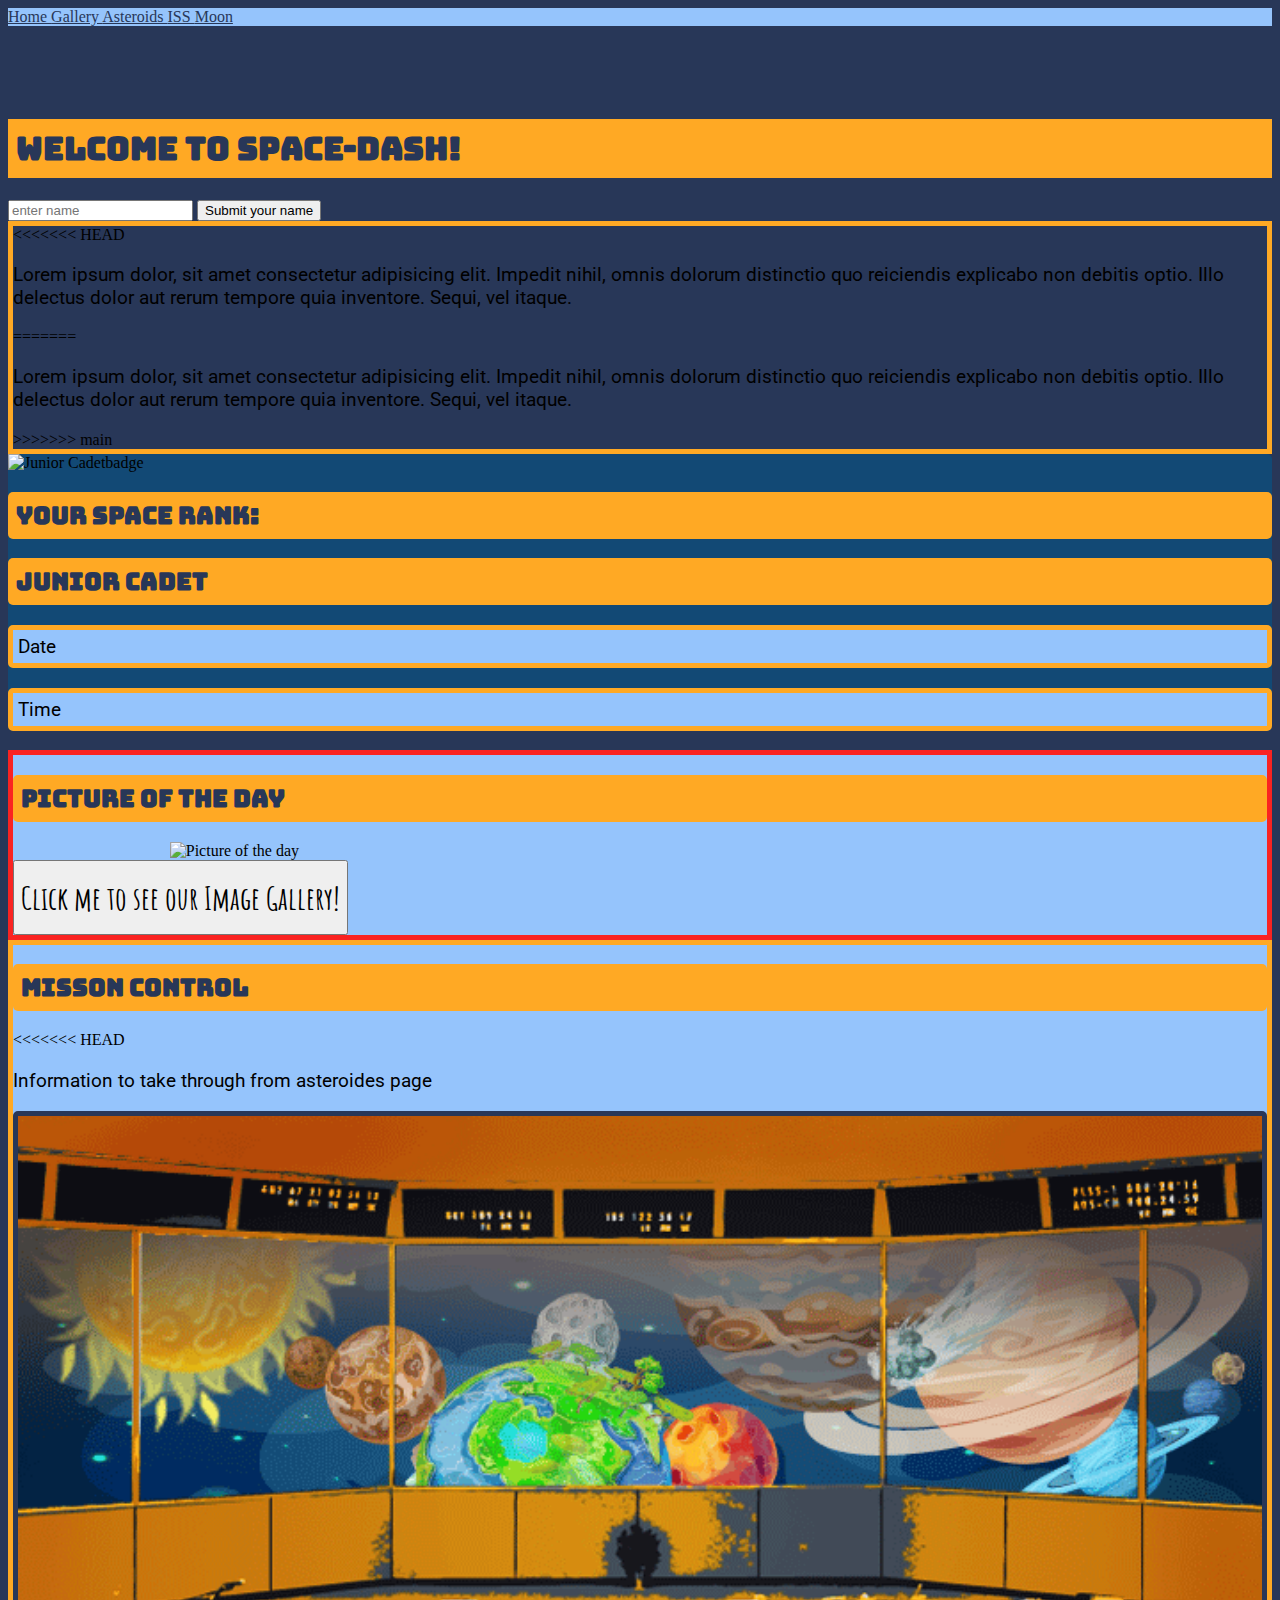
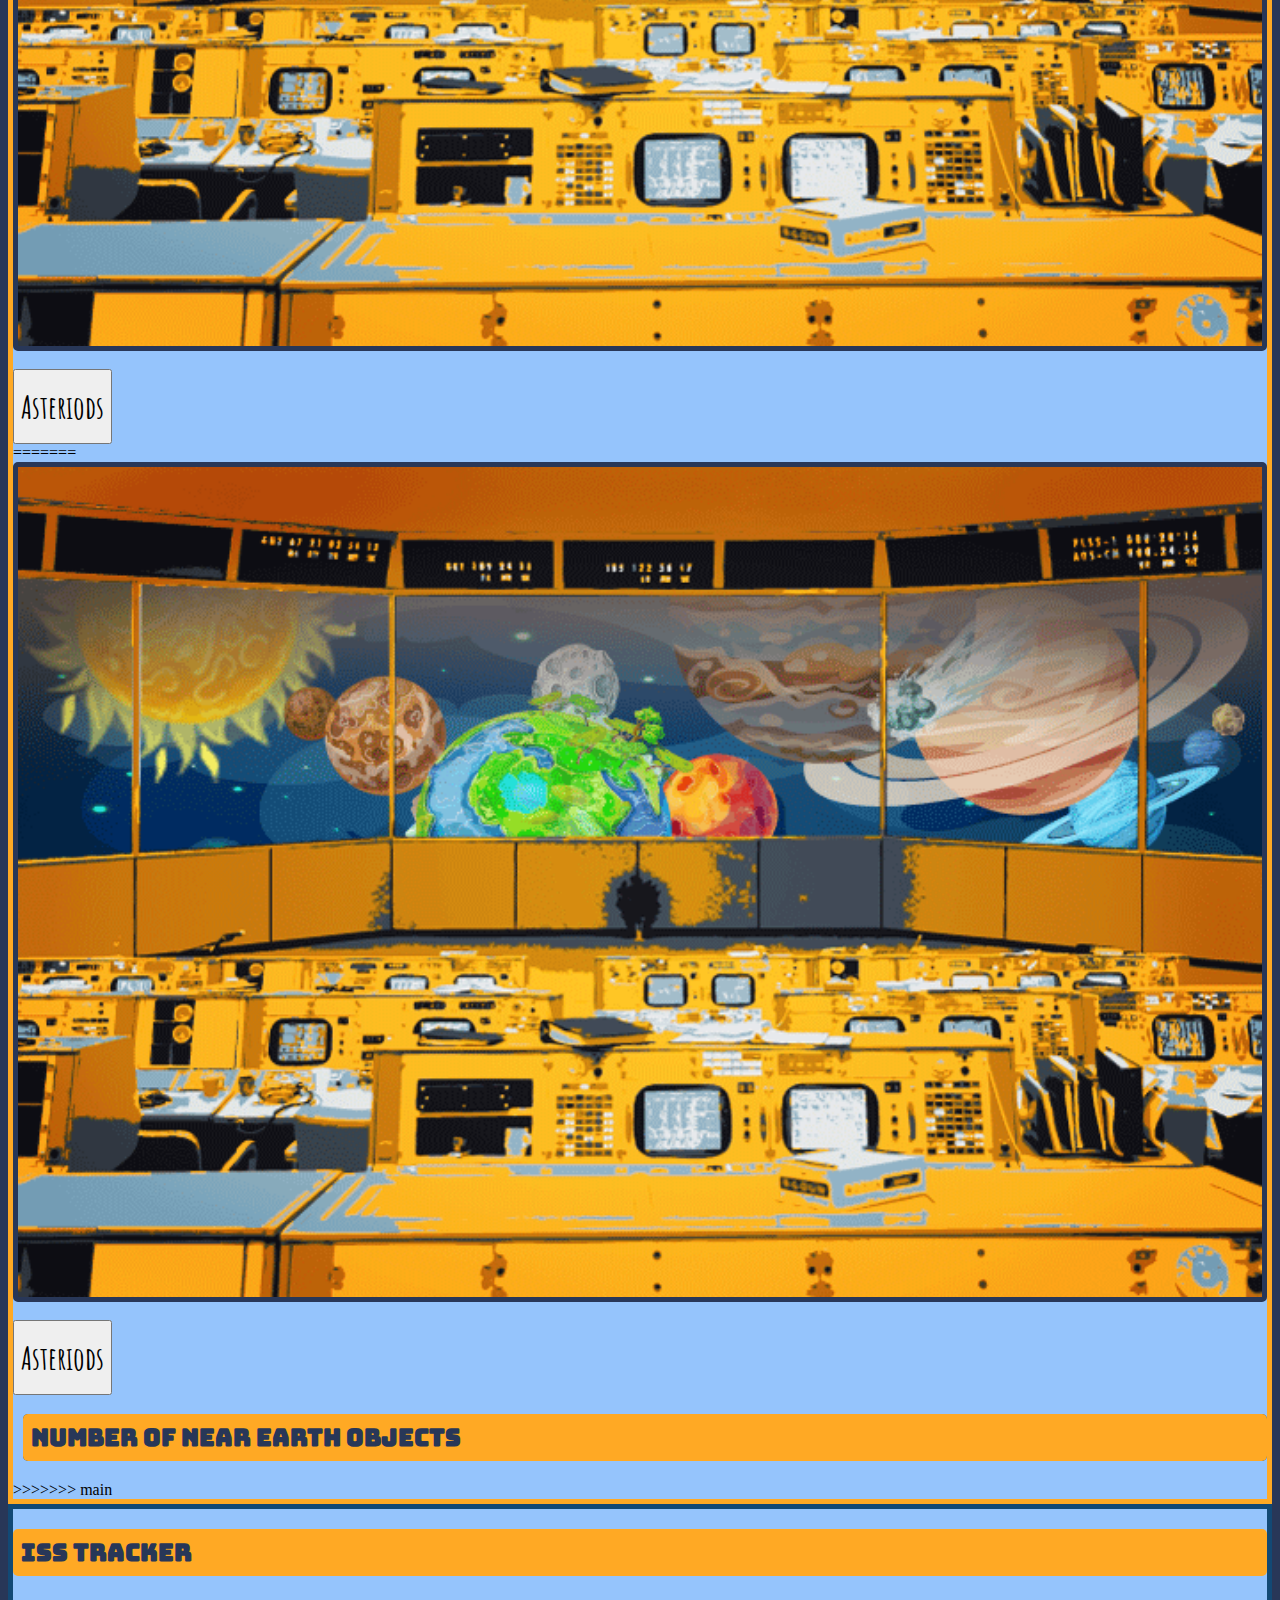
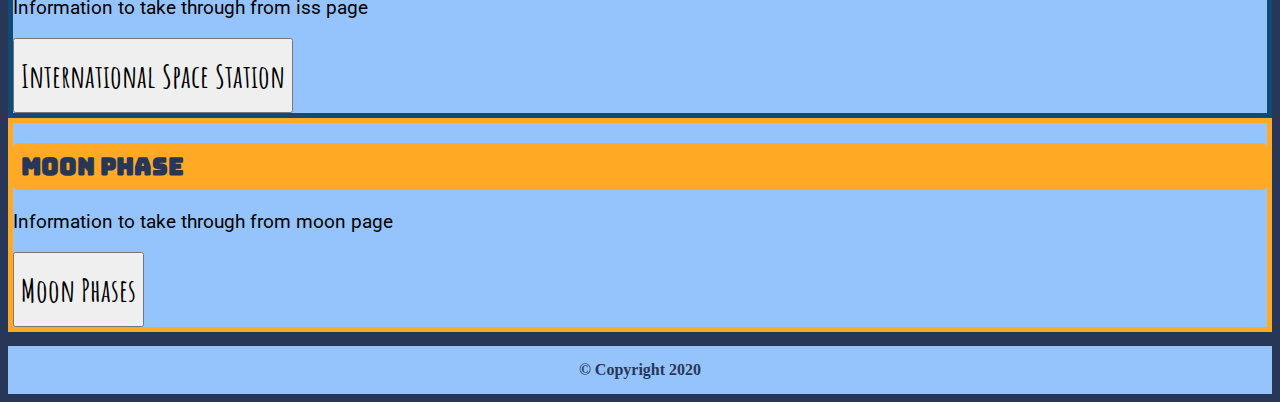
==== commit 5a7f9134: "merged main" ====
--- a/index.html
+++ b/index.html
@@ -1,19 +1,17 @@
 <!DOCTYPE html>
 <html lang="en">
+
 <head>
   <meta charset="UTF-8" />
   <meta name="viewport" content="width=device-width, initial-scale=1.0" />
   <meta http-equiv="X-UA-Compatible" content="ie=edge" />
   <title>SPACE-DASH</title>
   <!-- add icon link -->
-  <link rel = "icon" 
-      href = "Assets/images/logos/favicon.png"
-      type = "image/x-icon"
-    />
+  <link rel="icon" href="Assets/images/logos/favicon.png" type="image/x-icon" />
   <!-- reset style sheet -->
   <link rel="stylesheet" href="Assets/CSS/reset.css" />
   <!--Semantic UI CSS-->
-  <link rel="stylesheet" href="https://cdnjs.cloudflare.com/ajax/libs/semantic-ui/2.2.13/semantic.min.css" />
+  <link rel="stylesheet" href="https://cdnjs.cloudflare.com/ajax/libs/semantic-ui/2.4.1/semantic.min.css" />
   <!-- Fonts -->
   <link href="https://fonts.googleapis.com/css2?family=Bungee&display=swap" rel="stylesheet">
   <link
@@ -26,12 +24,12 @@
   <!-- master style sheet  -->
   <link rel="stylesheet" type="text/css" href="Assets/CSS/style.css" />
 </head>
+
 <body>
   <!--FIXED HEADER-->
-  <nav class="ui top fixed labeled icon mini menu aligned" id="menu">
+  <nav class="ui top fixed labeled icon mini compact menu aligned" id="menu">
 
-    <a class="item active" href="index.html">
-
+    <a class="item" href="index.html">
       <i class="home icon"></i>Home
     </a>
     <a class="item" href="gallery.html">
@@ -44,20 +42,20 @@
       <i class="space shuttle icon"></i>ISS
     </a>
     <a class="item" href="moon.html">
-      <i class="moon icon"></i>Moon 
+      <i class="moon icon"></i>Moon
     </a>
   </nav>
-  <div id="wrapper" class=" ui grid stackable container">  
-  <!--HEADER ROW-->
-   <div class="one column row">
-    <div class="sixteen wide column" id="headerText">
-      <div class="ui segment" id="seg1">
-        <h1>Welcome to SPACE-DASH!</h1>
+  <div id="wrapper" class=" ui grid stackable container">
+    <!--HEADER ROW-->
+    <div class="one column row">
+      <div class="sixteen wide column" id="headerText">
+        <div class="ui segment" id="seg1">
+          <h1>Welcome to SPACE-DASH!</h1>
+        </div>
       </div>
     </div>
-   </div> 
 
-   <div class="one column row" id="userInput">
+    <div class="one column row" id="userInput">
       <div class="column">
         <div class="ui action input">
           <input type="text" placeholder="enter name" id="name">
@@ -65,20 +63,26 @@
           <div id="userName"></div>
         </div>
       </div>
-    </div>  
+    </div>
 
-   <!--INTRO AND TIME ROW-->
-   <div class="two column row">
+    <!--INTRO AND TIME ROW-->
+    <div class="two column row">
       <div class="eight wide column">
         <section class="ui segment" id="seg2">
+<<<<<<< HEAD
+          <p>Lorem ipsum dolor, sit amet consectetur adipisicing elit. Impedit nihil, omnis dolorum distinctio quo
+            reiciendis explicabo non debitis optio. Illo delectus dolor aut rerum tempore quia inventore. Sequi, vel
+            itaque.</p>
+=======
           <p>Lorem ipsum dolor, sit amet consectetur adipisicing elit. Impedit nihil, omnis dolorum distinctio quo reiciendis explicabo non debitis optio. Illo delectus dolor aut rerum tempore quia inventore. Sequi, vel itaque.</p>
+>>>>>>> main
         </section>
       </div>
 
       <div class="eight wide column ">
         <div class="ui grid div-back-bord">
           <div id="ranger-rank-badge" class="sixteen wide mobile eight wide computer column">
-            
+
           </div>
           <div class="sixteen wide mobile eight wide computer column">
             <h2>Your Space Rank:</h2>
@@ -86,28 +90,36 @@
             <p id="date-header" class="date">Date </p>
             <p id="time-header" class="time">Time </p>
           </div>
-        </div> 
+        </div>
       </div>
     </div>
 
     <!--POTD AND ASTEROID ROW-->
     <div class="two column row">
-    <div class="column">
-      <article class="ui padded segment" id="seg4">
-        <h2>Picture of the Day</h2>
-        <p>Information to take through from gallery page</p>
-        <img id="potdIMG" alt="Picture of the day" />
-        <form method="get" action="gallery.html">
-          <button class="big ui blue button" type="submit">
-             <h3>Show me moons</h3>
-          </button>
-        </form>
-      </article>
-    </div>
+      <div class="column">
+        <article class="ui padded segment" id="seg4">
+          <h2>Picture of the Day</h2>
+          <img id="potdIMG" alt="Picture of the day" />
+          <form method="get" action="gallery.html">
+            <button class="big ui blue button" type="submit">
+              <h3>Click me to see our Image Gallery!</h3>
+            </button>
+          </form>
+        </article>
+      </div>
 
       <div class="column">
         <article class="ui padded segment" id="seg5">
           <h2>Misson Control</h2>
+<<<<<<< HEAD
+          <p>Information to take through from asteroides page </p>
+          <img id="mission-control" alt="mission control" src="Assets/images/misc/Mission-control.png" width="100%" />
+          <form method="get" action="asteroids.html">
+            <button class="big ui blue button" type="submit">
+              <h3>Asteriods</h3>
+            </button>
+          </form>
+=======
           <!-- <p class="intro">This is Misson Control, from here you can gather information on the planets and asteroids in the solar system. Manage your adventures and see where you can explore. </p> -->
           <img id="mission-control" alt="mission control" src="Assets/images/misc/Mission-control.png" width="100%"/>
           <div class="sixteen wide column">
@@ -127,31 +139,32 @@
               </div>
             </div>
           </div>
+>>>>>>> main
         </article>
       </div>
     </div>
-    <!--ISS AND MOON ROW-->    
+    <!--ISS AND MOON ROW-->
     <div class="two column row">
-    <div class="column">
-      <article class="ui padded segment" id="seg6">
-        <h2>ISS Tracker</h2>
-        <p>Information to take through from iss page </p>
-        <form method="get" action="iss.html">
-          <button class="big ui blue button" type="submit">
-            <h3>International Space Station</h3>
-          </button>
-        </form>
-      </article>
-    </div>
+      <div class="column">
+        <article class="ui padded segment" id="seg6">
+          <h2>ISS Tracker</h2>
+          <p>Information to take through from iss page </p>
+          <form method="get" action="iss.html">
+            <button class="big ui blue button" type="submit">
+              <h3>International Space Station</h3>
+            </button>
+          </form>
+        </article>
+      </div>
       <div class="column">
         <article class="ui padded segment" id="seg7">
           <h2>Moon Phase</h2>
           <p>Information to take through from moon page </p>
           <form method="get" action="moon.html">
             <button class="big ui blue button" type="submit">
-            <h3>Moon Phases</h3>
+              <h3>Moon Phases</h3>
             </button>
-          </form>     
+          </form>
         </article>
       </div>
     </div>
@@ -167,4 +180,5 @@
   <script src="https://cdnjs.cloudflare.com/ajax/libs/moment.js/2.24.0/moment.min.js"></script>
   <script type="text/javascript" src="Assets/JS/script.js"></script>
 </body>
+
 </html>--- a/Assets/CSS/style.css
+++ b/Assets/CSS/style.css
@@ -109,7 +109,7 @@
 
 .indexBox {
   background-color: #95c4fc;
-  height: 450px;
+  height: 400px;
   width: 100%;
 }
 
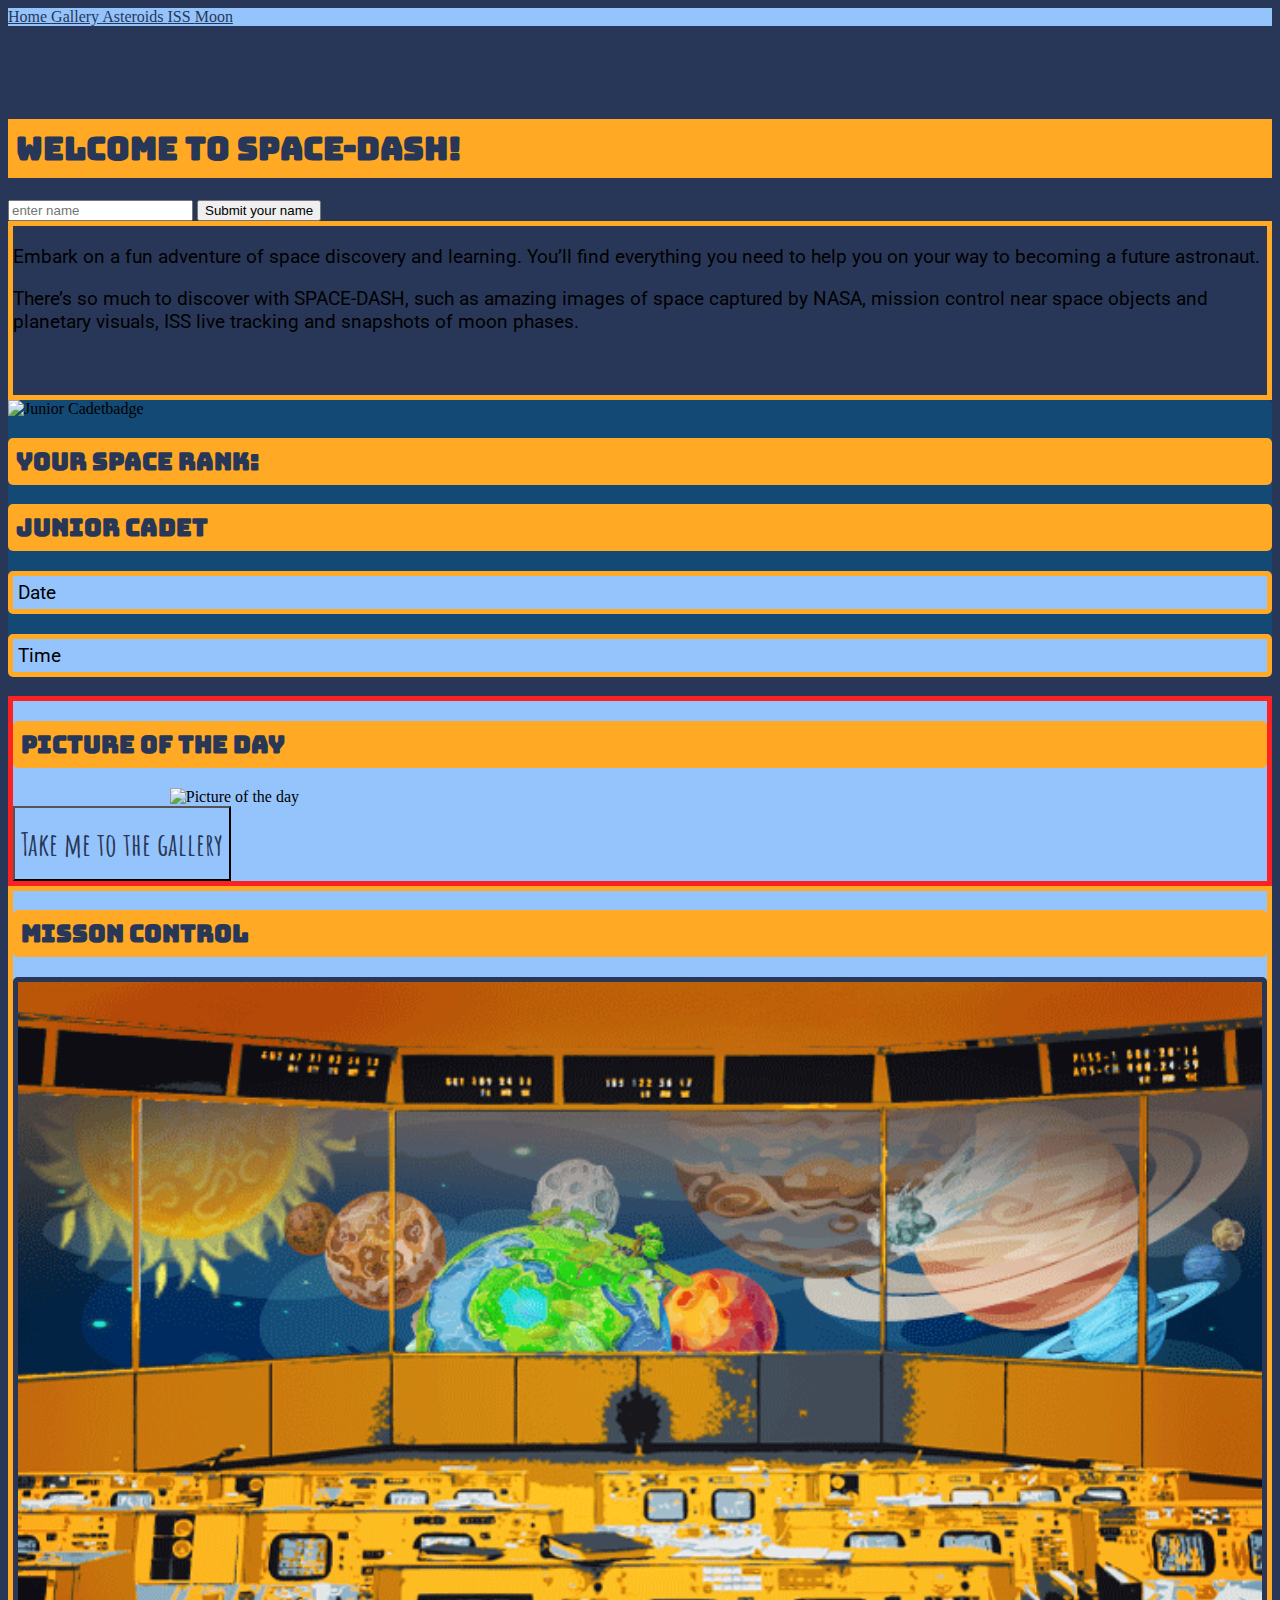
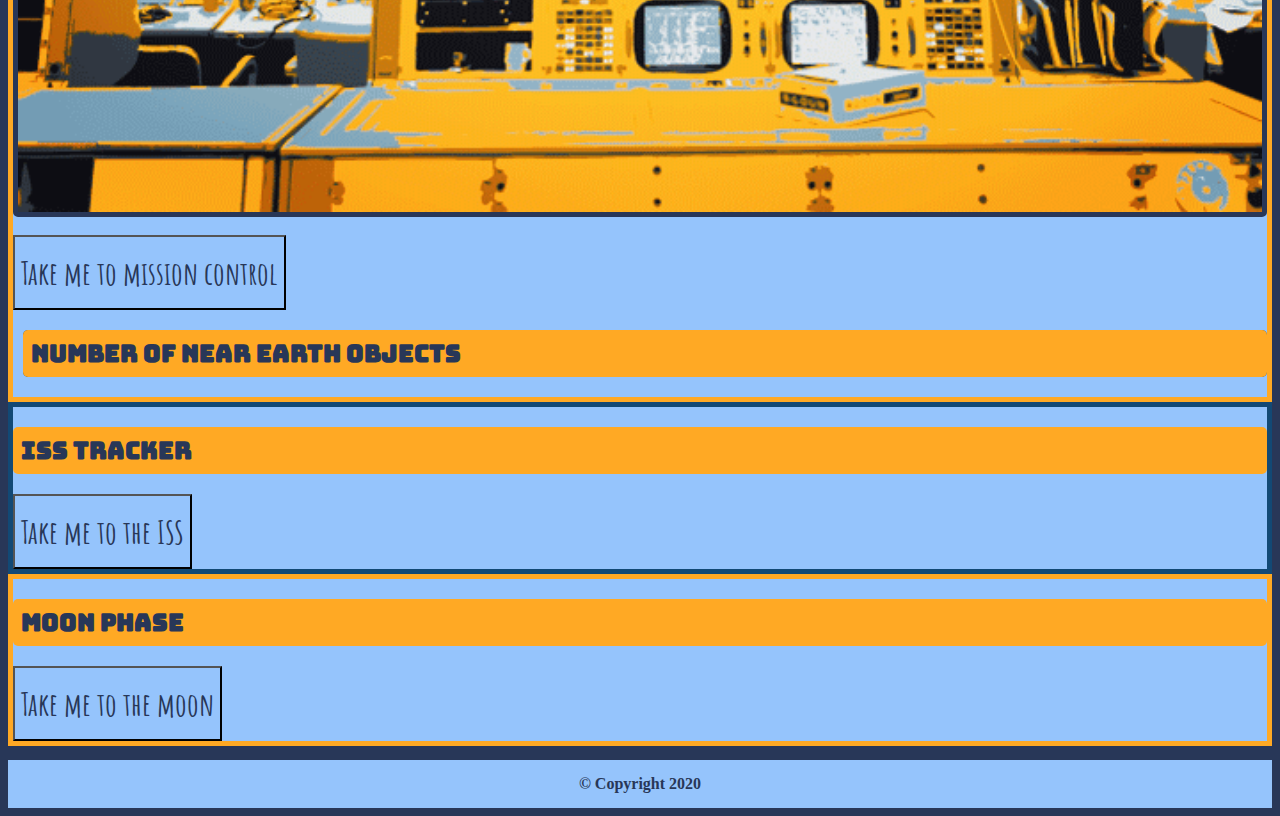
==== commit 656310c6: "Merge pull request #97 from HannahCloves/sandy/feat/homepage-iss" ====
--- a/index.html
+++ b/index.html
@@ -1,17 +1,19 @@
 <!DOCTYPE html>
 <html lang="en">
-
 <head>
   <meta charset="UTF-8" />
   <meta name="viewport" content="width=device-width, initial-scale=1.0" />
   <meta http-equiv="X-UA-Compatible" content="ie=edge" />
   <title>SPACE-DASH</title>
   <!-- add icon link -->
-  <link rel="icon" href="Assets/images/logos/favicon.png" type="image/x-icon" />
+  <link rel = "icon" 
+      href = "Assets/images/logos/favicon.png"
+      type = "image/x-icon"
+    />
   <!-- reset style sheet -->
   <link rel="stylesheet" href="Assets/CSS/reset.css" />
   <!--Semantic UI CSS-->
-  <link rel="stylesheet" href="https://cdnjs.cloudflare.com/ajax/libs/semantic-ui/2.4.1/semantic.min.css" />
+  <link rel="stylesheet" href="https://cdnjs.cloudflare.com/ajax/libs/semantic-ui/2.2.13/semantic.min.css" />
   <!-- Fonts -->
   <link href="https://fonts.googleapis.com/css2?family=Bungee&display=swap" rel="stylesheet">
   <link
@@ -24,12 +26,12 @@
   <!-- master style sheet  -->
   <link rel="stylesheet" type="text/css" href="Assets/CSS/style.css" />
 </head>
-
 <body>
   <!--FIXED HEADER-->
-  <nav class="ui top fixed labeled icon mini compact menu aligned" id="menu">
+  <nav class="ui top fixed labeled icon mini menu aligned" id="menu">
 
-    <a class="item" href="index.html">
+    <a class="item active" href="index.html">
+
       <i class="home icon"></i>Home
     </a>
     <a class="item" href="gallery.html">
@@ -42,20 +44,20 @@
       <i class="space shuttle icon"></i>ISS
     </a>
     <a class="item" href="moon.html">
-      <i class="moon icon"></i>Moon
+      <i class="moon icon"></i>Moon 
     </a>
   </nav>
-  <div id="wrapper" class=" ui grid stackable container">
-    <!--HEADER ROW-->
-    <div class="one column row">
-      <div class="sixteen wide column" id="headerText">
-        <div class="ui segment" id="seg1">
-          <h1>Welcome to SPACE-DASH!</h1>
-        </div>
+  <div id="wrapper" class=" ui grid stackable container">  
+  <!--HEADER ROW-->
+   <div class="one column row">
+    <div class="sixteen wide column" id="headerText">
+      <div class="ui segment" id="seg1">
+        <h1>Welcome to SPACE-DASH!</h1>
       </div>
     </div>
+   </div> 
 
-    <div class="one column row" id="userInput">
+   <div class="one column row" id="userInput">
       <div class="column">
         <div class="ui action input">
           <input type="text" placeholder="enter name" id="name">
@@ -63,26 +65,23 @@
           <div id="userName"></div>
         </div>
       </div>
-    </div>
+    </div>  
 
-    <!--INTRO AND TIME ROW-->
-    <div class="two column row">
+   <!--INTRO AND TIME ROW-->
+   <div class="two column row">
       <div class="eight wide column">
         <section class="ui segment" id="seg2">
-<<<<<<< HEAD
-          <p>Lorem ipsum dolor, sit amet consectetur adipisicing elit. Impedit nihil, omnis dolorum distinctio quo
-            reiciendis explicabo non debitis optio. Illo delectus dolor aut rerum tempore quia inventore. Sequi, vel
-            itaque.</p>
-=======
-          <p>Lorem ipsum dolor, sit amet consectetur adipisicing elit. Impedit nihil, omnis dolorum distinctio quo reiciendis explicabo non debitis optio. Illo delectus dolor aut rerum tempore quia inventore. Sequi, vel itaque.</p>
->>>>>>> main
+
+        <p>Embark on a fun adventure of space discovery and learning. You’ll find everything you need to help you on your way to becoming a future astronaut.</p> 
+        <p>There’s so much to discover with SPACE-DASH, such as amazing images of space captured by NASA, mission control near space objects and planetary visuals, ISS live tracking and snapshots of moon phases.</p> 
+        <p><strong>Space exploration doesn’t get any better than this!</strong></p>
+
         </section>
       </div>
 
       <div class="eight wide column ">
         <div class="ui grid div-back-bord">
           <div id="ranger-rank-badge" class="sixteen wide mobile eight wide computer column">
-
           </div>
           <div class="sixteen wide mobile eight wide computer column">
             <h2>Your Space Rank:</h2>
@@ -90,81 +89,72 @@
             <p id="date-header" class="date">Date </p>
             <p id="time-header" class="time">Time </p>
           </div>
-        </div>
+        </div> 
       </div>
     </div>
 
     <!--POTD AND ASTEROID ROW-->
     <div class="two column row">
-      <div class="column">
-        <article class="ui padded segment" id="seg4">
-          <h2>Picture of the Day</h2>
-          <img id="potdIMG" alt="Picture of the day" />
-          <form method="get" action="gallery.html">
-            <button class="big ui blue button" type="submit">
-              <h3>Click me to see our Image Gallery!</h3>
-            </button>
-          </form>
-        </article>
-      </div>
+    <div class="column">
+      <article class="ui padded segment" id="seg4">
+        <h2>Picture of the Day</h2>
+        <img id="potdIMG" alt="Picture of the day" />
+        <form method="get" action="gallery.html">
+          <button class="tiny ui blue button" type="submit">
+            <h3><i class="hand point right outline icon"></i>Take me to the gallery</h3>
+          </button>
+        </form>
+      </article>
+    </div>
 
       <div class="column">
         <article class="ui padded segment" id="seg5">
           <h2>Misson Control</h2>
-<<<<<<< HEAD
-          <p>Information to take through from asteroides page </p>
-          <img id="mission-control" alt="mission control" src="Assets/images/misc/Mission-control.png" width="100%" />
-          <form method="get" action="asteroids.html">
-            <button class="big ui blue button" type="submit">
-              <h3>Asteriods</h3>
-            </button>
-          </form>
-=======
+
+
           <!-- <p class="intro">This is Misson Control, from here you can gather information on the planets and asteroids in the solar system. Manage your adventures and see where you can explore. </p> -->
           <img id="mission-control" alt="mission control" src="Assets/images/misc/Mission-control.png" width="100%"/>
           <div class="sixteen wide column">
             <div class="ui grid">
-              <div class="six wide column">
+              <div class="eight wide tablet six wide computer column">
                 <form method="get" action="asteroids.html">
-                  <button class="big ui blue button" type="submit">
-                    <h3>Asteriods</h3>
+                  <button class="tiny ui blue button" type="submit">
+                    <h3><i class="hand point right outline icon"></i>Take me to mission control</h3>
                   </button>
                 </form>
               </div>
-              <div class="nine wide column Near-earth-objects div-back-bord ">
+              <div class="sixteen wide tablet nine wide computer column Near-earth-objects div-back-bord ">
                 <div class="ui grid">
-                  <div class="ten wide column"><h2 class="Near-earth-objects">Number of Near Earth Objects</h2></div>
-                  <div class="six wide column"><h3 class="Near-earth-objects"></h3></div>
+                  <div class=" ten wide computer column"><h2 class="Near-earth-objects">Number of Near Earth Objects</h2></div>
+                  <div class=" six wide computer column"><h3 class="Near-earth-objects"></h3></div>
                 </div>
               </div>
             </div>
           </div>
->>>>>>> main
+
         </article>
       </div>
     </div>
-    <!--ISS AND MOON ROW-->
+    <!--ISS AND MOON ROW-->    
     <div class="two column row">
-      <div class="column">
-        <article class="ui padded segment" id="seg6">
-          <h2>ISS Tracker</h2>
-          <p>Information to take through from iss page </p>
-          <form method="get" action="iss.html">
-            <button class="big ui blue button" type="submit">
-              <h3>International Space Station</h3>
-            </button>
-          </form>
-        </article>
-      </div>
+    <div class="column">
+      <article class="ui padded segment" id="seg6">
+        <h2>ISS Tracker</h2>
+        <form method="get" action="iss.html">
+          <button class="tiny ui blue button" type="submit">
+            <h3><i class="hand point right outline icon"></i>Take me to the ISS</h3>
+          </button>
+        </form>
+      </article>
+    </div>
       <div class="column">
         <article class="ui padded segment" id="seg7">
           <h2>Moon Phase</h2>
-          <p>Information to take through from moon page </p>
           <form method="get" action="moon.html">
-            <button class="big ui blue button" type="submit">
-              <h3>Moon Phases</h3>
+            <button class="tiny ui blue button" type="submit">
+              <h3><i class="hand point right outline icon"></i>Take me to the moon</h3>
             </button>
-          </form>
+          </form>     
         </article>
       </div>
     </div>
@@ -180,5 +170,4 @@
   <script src="https://cdnjs.cloudflare.com/ajax/libs/moment.js/2.24.0/moment.min.js"></script>
   <script type="text/javascript" src="Assets/JS/script.js"></script>
 </body>
-
 </html>--- a/Assets/CSS/style.css
+++ b/Assets/CSS/style.css
@@ -109,7 +109,7 @@
 
 .indexBox {
   background-color: #95c4fc;
-  height: 400px;
+  height: 450px;
   width: 100%;
 }
 
@@ -177,4 +177,23 @@
     padding: 10px;
     border: 5px solid;
     border-color:#95C4FC;
-}       +}       
+
+
+#seg2 p:last-child {
+  color:#283758;
+}
+
+.ui.blue.button {
+  background-color:#95C4FC;
+  color: #283758;
+
+@media screen and (max-width: 560px ){
+    div.Near-earth-objects {
+        margin: 14px 0 0 0px ;
+    }
+}
+
+@media screen and (min-width: 560px) and (max-width: 950px){
+
+}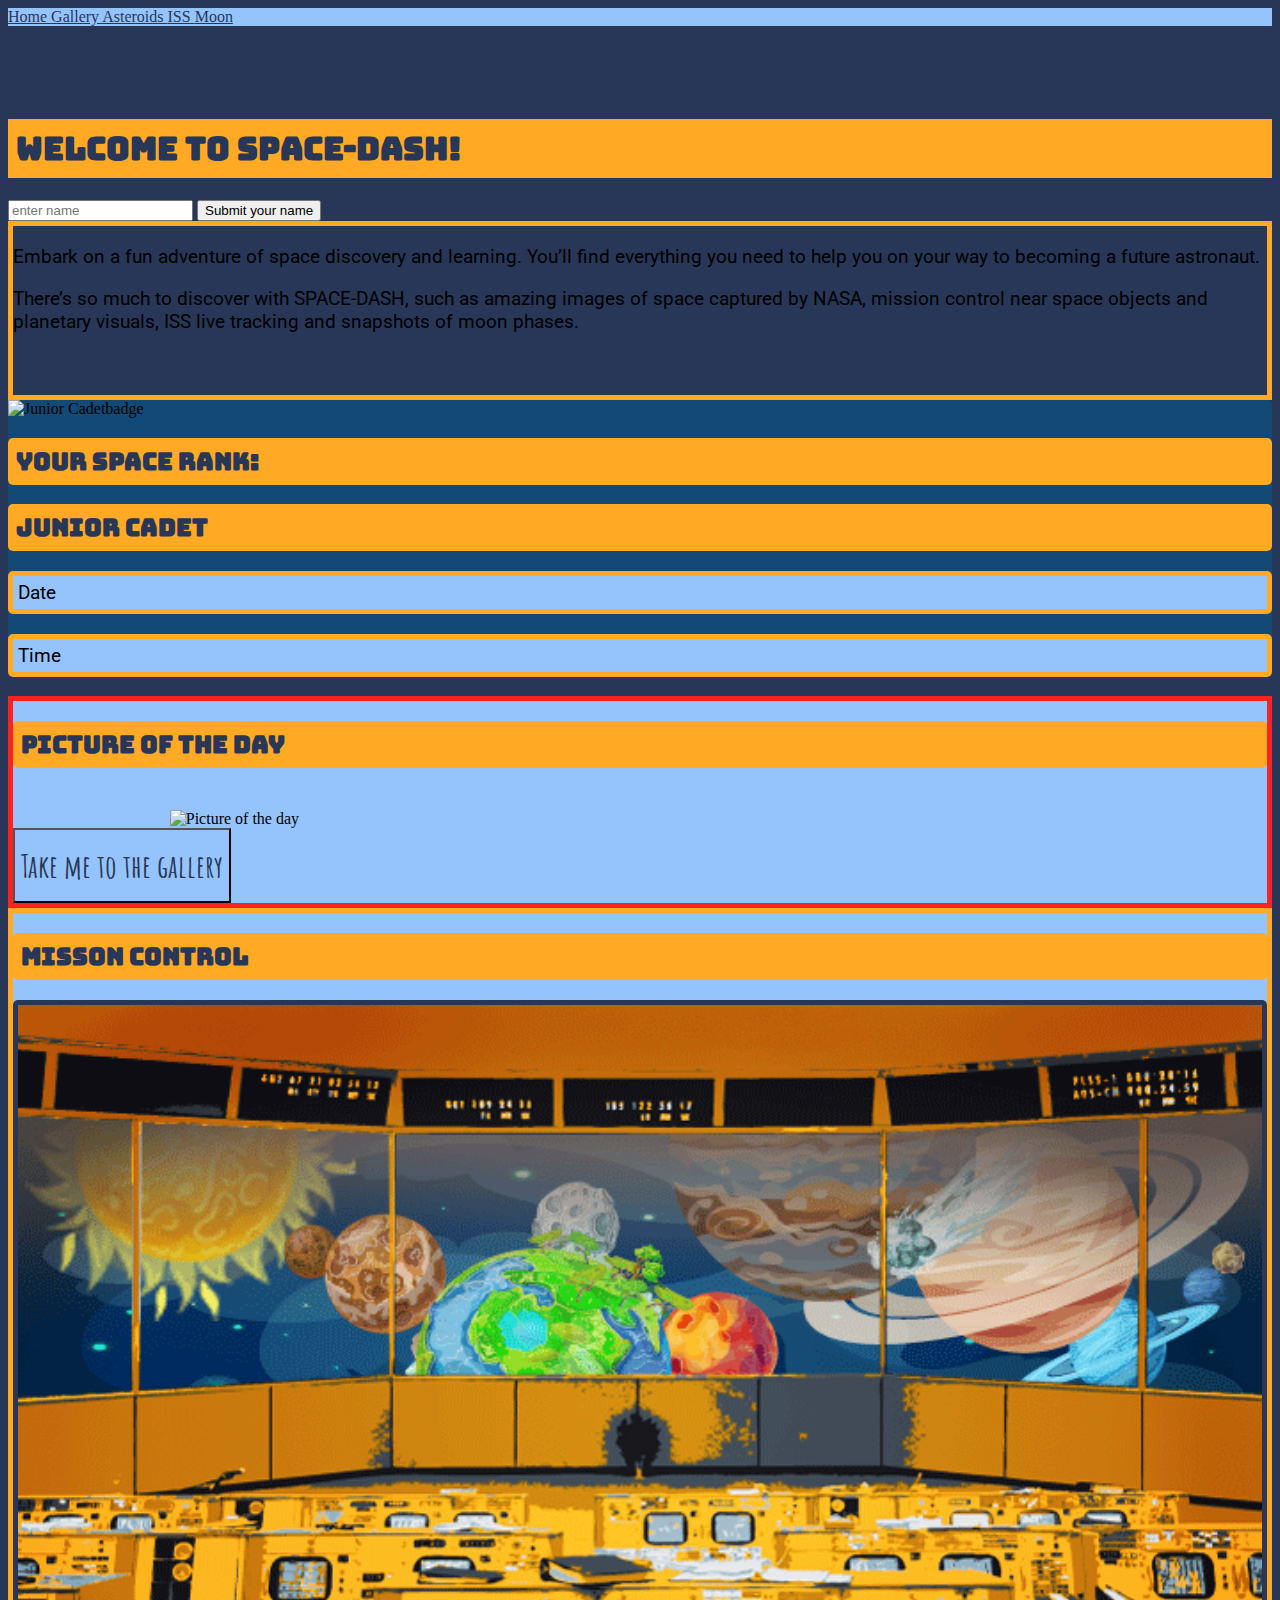
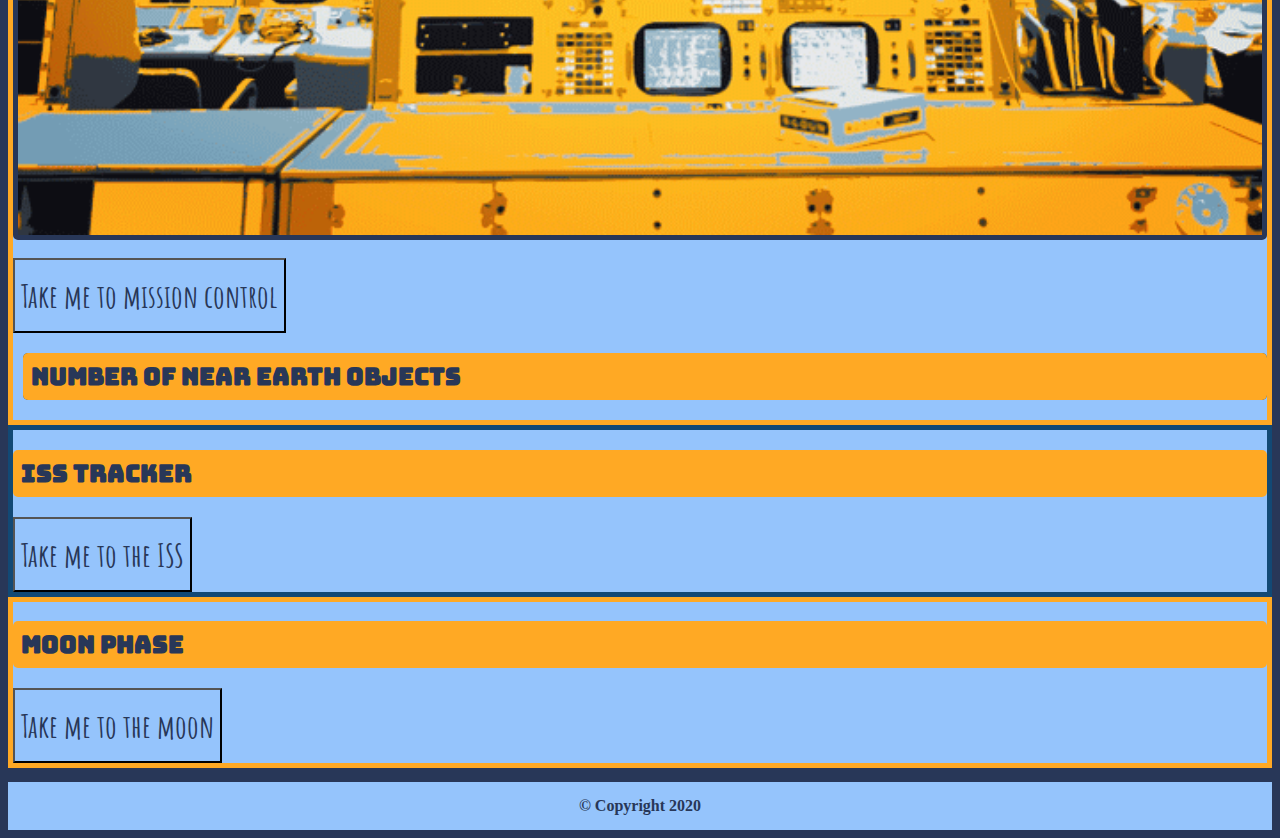
==== commit a98a8652: "Merge branch 'main' into Moon" ====
--- a/index.html
+++ b/index.html
@@ -1,19 +1,17 @@
 <!DOCTYPE html>
 <html lang="en">
+
 <head>
   <meta charset="UTF-8" />
   <meta name="viewport" content="width=device-width, initial-scale=1.0" />
   <meta http-equiv="X-UA-Compatible" content="ie=edge" />
   <title>SPACE-DASH</title>
   <!-- add icon link -->
-  <link rel = "icon" 
-      href = "Assets/images/logos/favicon.png"
-      type = "image/x-icon"
-    />
+  <link rel="icon" href="Assets/images/logos/favicon.png" type="image/x-icon" />
   <!-- reset style sheet -->
   <link rel="stylesheet" href="Assets/CSS/reset.css" />
   <!--Semantic UI CSS-->
-  <link rel="stylesheet" href="https://cdnjs.cloudflare.com/ajax/libs/semantic-ui/2.2.13/semantic.min.css" />
+  <link rel="stylesheet" href="https://cdnjs.cloudflare.com/ajax/libs/semantic-ui/2.4.1/semantic.min.css" />
   <!-- Fonts -->
   <link href="https://fonts.googleapis.com/css2?family=Bungee&display=swap" rel="stylesheet">
   <link
@@ -26,12 +24,12 @@
   <!-- master style sheet  -->
   <link rel="stylesheet" type="text/css" href="Assets/CSS/style.css" />
 </head>
+
 <body>
   <!--FIXED HEADER-->
-  <nav class="ui top fixed labeled icon mini menu aligned" id="menu">
+  <nav class="ui top fixed labeled icon mini compact menu aligned" id="menu">
 
-    <a class="item active" href="index.html">
-
+    <a class="item" href="index.html">
       <i class="home icon"></i>Home
     </a>
     <a class="item" href="gallery.html">
@@ -44,20 +42,20 @@
       <i class="space shuttle icon"></i>ISS
     </a>
     <a class="item" href="moon.html">
-      <i class="moon icon"></i>Moon 
+      <i class="moon icon"></i>Moon
     </a>
   </nav>
-  <div id="wrapper" class=" ui grid stackable container">  
-  <!--HEADER ROW-->
-   <div class="one column row">
-    <div class="sixteen wide column" id="headerText">
-      <div class="ui segment" id="seg1">
-        <h1>Welcome to SPACE-DASH!</h1>
+  <div id="wrapper" class=" ui grid stackable container">
+    <!--HEADER ROW-->
+    <div class="one column row">
+      <div class="sixteen wide column" id="headerText">
+        <div class="ui segment" id="seg1">
+          <h1>Welcome to SPACE-DASH!</h1>
+        </div>
       </div>
     </div>
-   </div> 
 
-   <div class="one column row" id="userInput">
+    <div class="one column row" id="userInput">
       <div class="column">
         <div class="ui action input">
           <input type="text" placeholder="enter name" id="name">
@@ -65,17 +63,15 @@
           <div id="userName"></div>
         </div>
       </div>
-    </div>  
+    </div>
 
-   <!--INTRO AND TIME ROW-->
-   <div class="two column row">
+    <!--INTRO AND TIME ROW-->
+    <div class="two column row">
       <div class="eight wide column">
         <section class="ui segment" id="seg2">
-
         <p>Embark on a fun adventure of space discovery and learning. You’ll find everything you need to help you on your way to becoming a future astronaut.</p> 
         <p>There’s so much to discover with SPACE-DASH, such as amazing images of space captured by NASA, mission control near space objects and planetary visuals, ISS live tracking and snapshots of moon phases.</p> 
-        <p><strong>Space exploration doesn’t get any better than this!</strong></p>
-
+          <p><strong>Space exploration doesn’t get any better than this!</strong></p>
         </section>
       </div>
 
@@ -89,7 +85,7 @@
             <p id="date-header" class="date">Date </p>
             <p id="time-header" class="time">Time </p>
           </div>
-        </div> 
+        </div>
       </div>
     </div>
 
@@ -98,7 +94,8 @@
     <div class="column">
       <article class="ui padded segment" id="seg4">
         <h2>Picture of the Day</h2>
-        <img id="potdIMG" alt="Picture of the day" />
+        <h4 id="picHeader"></h4>
+        <img id="potdIMG" alt="Picture of the day"/>
         <form method="get" action="gallery.html">
           <button class="tiny ui blue button" type="submit">
             <h3><i class="hand point right outline icon"></i>Take me to the gallery</h3>
@@ -107,11 +104,11 @@
       </article>
     </div>
 
+
       <div class="column">
         <article class="ui padded segment" id="seg5">
           <h2>Misson Control</h2>
-
-
+          
           <!-- <p class="intro">This is Misson Control, from here you can gather information on the planets and asteroids in the solar system. Manage your adventures and see where you can explore. </p> -->
           <img id="mission-control" alt="mission control" src="Assets/images/misc/Mission-control.png" width="100%"/>
           <div class="sixteen wide column">
@@ -135,7 +132,7 @@
         </article>
       </div>
     </div>
-    <!--ISS AND MOON ROW-->    
+    <!--ISS AND MOON ROW-->
     <div class="two column row">
     <div class="column">
       <article class="ui padded segment" id="seg6">
@@ -147,6 +144,7 @@
         </form>
       </article>
     </div>
+
       <div class="column">
         <article class="ui padded segment" id="seg7">
           <h2>Moon Phase</h2>
@@ -154,7 +152,7 @@
             <button class="tiny ui blue button" type="submit">
               <h3><i class="hand point right outline icon"></i>Take me to the moon</h3>
             </button>
-          </form>     
+          </form>
         </article>
       </div>
     </div>
@@ -170,4 +168,5 @@
   <script src="https://cdnjs.cloudflare.com/ajax/libs/moment.js/2.24.0/moment.min.js"></script>
   <script type="text/javascript" src="Assets/JS/script.js"></script>
 </body>
+
 </html>--- a/Assets/CSS/style.css
+++ b/Assets/CSS/style.css
@@ -109,10 +109,13 @@
 
 .indexBox {
   background-color: #95c4fc;
-  height: 450px;
+  height: 400px;
   width: 100%;
 }
 
+#picHeader {
+  text-align: center;
+}
 #potdIMG {
   height: auto;
   width: 75%;
@@ -187,6 +190,7 @@
 .ui.blue.button {
   background-color:#95C4FC;
   color: #283758;
+}
 
 @media screen and (max-width: 560px ){
     div.Near-earth-objects {
